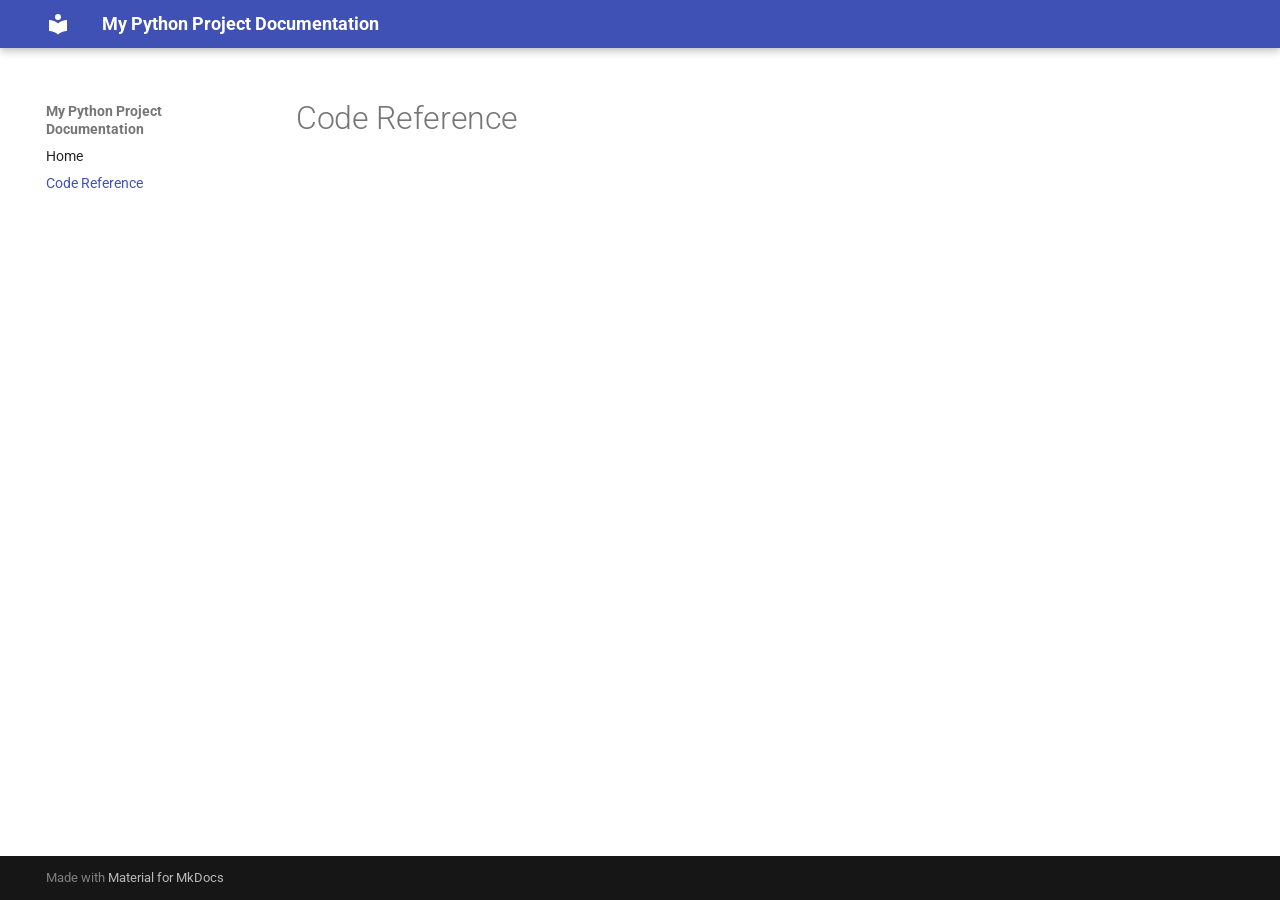
==== reference/index.html @ b7acbaea "Deployed 5f282c5 with MkDocs version: 1.6.1" ====
<!doctype html>
<html lang="en" class="no-js">
  <head>
    
      <meta charset="utf-8">
      <meta name="viewport" content="width=device-width,initial-scale=1">
      
      
      
      
        <link rel="prev" href="..">
      
      
      
        
      
      
      <link rel="icon" href="../assets/images/favicon.png">
      <meta name="generator" content="mkdocs-1.6.1, mkdocs-material-9.8.0">
    
    
      
        <title>Code Reference - My Python Project Documentation</title>
      
    
    
      <link rel="stylesheet" href="../assets/stylesheets/main.57a0d79d.min.css">
      
      


    
    
      
    
    
      
        
        
        <link rel="preconnect" href="https://fonts.gstatic.com" crossorigin>
        <link rel="stylesheet" href="https://fonts.googleapis.com/css?family=Roboto:300,300i,400,400i,700,700i%7CRoboto+Mono:400,400i,700,700i&display=fallback">
        <style>:root{--md-text-font:"Roboto";--md-code-font:"Roboto Mono"}</style>
      
    
    
      <link rel="stylesheet" href="../assets/_mkdocstrings.css">
    
    <script>__md_scope=new URL("..",location),__md_hash=e=>[...e].reduce(((e,_)=>(e<<5)-e+_.charCodeAt(0)),0),__md_get=(e,_=localStorage,t=__md_scope)=>JSON.parse(_.getItem(t.pathname+"."+e)),__md_set=(e,_,t=localStorage,a=__md_scope)=>{try{t.setItem(a.pathname+"."+e,JSON.stringify(_))}catch(e){}}</script>
    
      

    
    
  </head>
  
  
    <body dir="ltr">
  
    
    <input class="md-toggle" data-md-toggle="drawer" type="checkbox" id="__drawer" autocomplete="off">
    <input class="md-toggle" data-md-toggle="search" type="checkbox" id="__search" autocomplete="off">
    <label class="md-overlay" for="__drawer"></label>
    <div data-md-component="skip">
      
    </div>
    <div data-md-component="announce">
      
    </div>
    
    
      

  

<header class="md-header md-header--shadow" data-md-component="header">
  <nav class="md-header__inner md-grid" aria-label="Header">
    <a href=".." title="My Python Project Documentation" class="md-header__button md-logo" aria-label="My Python Project Documentation" data-md-component="logo">
      
  
  <svg xmlns="http://www.w3.org/2000/svg" viewBox="0 0 24 24"><path d="M12 8a3 3 0 0 0 3-3 3 3 0 0 0-3-3 3 3 0 0 0-3 3 3 3 0 0 0 3 3m0 3.54C9.64 9.35 6.5 8 3 8v11c3.5 0 6.64 1.35 9 3.54 2.36-2.19 5.5-3.54 9-3.54V8c-3.5 0-6.64 1.35-9 3.54"/></svg>

    </a>
    <label class="md-header__button md-icon" for="__drawer">
      
      <svg xmlns="http://www.w3.org/2000/svg" viewBox="0 0 24 24"><path d="M3 6h18v2H3zm0 5h18v2H3zm0 5h18v2H3z"/></svg>
    </label>
    <div class="md-header__title" data-md-component="header-title">
      <div class="md-header__ellipsis">
        <div class="md-header__topic">
          <span class="md-ellipsis">
            My Python Project Documentation
          </span>
        </div>
        <div class="md-header__topic" data-md-component="header-topic">
          <span class="md-ellipsis">
            
              Code Reference
            
          </span>
        </div>
      </div>
    </div>
    
    
      <script>var palette=__md_get("__palette");if(palette&&palette.color){if("(prefers-color-scheme)"===palette.color.media){var media=matchMedia("(prefers-color-scheme: light)"),input=document.querySelector(media.matches?"[data-md-color-media='(prefers-color-scheme: light)']":"[data-md-color-media='(prefers-color-scheme: dark)']");palette.color.media=input.getAttribute("data-md-color-media"),palette.color.scheme=input.getAttribute("data-md-color-scheme"),palette.color.primary=input.getAttribute("data-md-color-primary"),palette.color.accent=input.getAttribute("data-md-color-accent")}for(var[key,value]of Object.entries(palette.color))document.body.setAttribute("data-md-color-"+key,value)}</script>
    
    
    
    
  </nav>
  
</header>
    
    <div class="md-container" data-md-component="container">
      
      
        
          
        
      
      <main class="md-main" data-md-component="main">
        <div class="md-main__inner md-grid">
          
            
              
              <div class="md-sidebar md-sidebar--primary" data-md-component="sidebar" data-md-type="navigation" >
                <div class="md-sidebar__scrollwrap">
                  <div class="md-sidebar__inner">
                    



<nav class="md-nav md-nav--primary" aria-label="Navigation" data-md-level="0">
  <label class="md-nav__title" for="__drawer">
    <a href=".." title="My Python Project Documentation" class="md-nav__button md-logo" aria-label="My Python Project Documentation" data-md-component="logo">
      
  
  <svg xmlns="http://www.w3.org/2000/svg" viewBox="0 0 24 24"><path d="M12 8a3 3 0 0 0 3-3 3 3 0 0 0-3-3 3 3 0 0 0-3 3 3 3 0 0 0 3 3m0 3.54C9.64 9.35 6.5 8 3 8v11c3.5 0 6.64 1.35 9 3.54 2.36-2.19 5.5-3.54 9-3.54V8c-3.5 0-6.64 1.35-9 3.54"/></svg>

    </a>
    My Python Project Documentation
  </label>
  
  <ul class="md-nav__list" data-md-scrollfix>
    
      
      
  
  
  
  
    <li class="md-nav__item">
      <a href=".." class="md-nav__link">
        
  
  
  <span class="md-ellipsis">
    
  
    Home
  

    
  </span>
  
  

      </a>
    </li>
  

    
      
      
  
  
    
  
  
  
    <li class="md-nav__item md-nav__item--active">
      
      <input class="md-nav__toggle md-toggle" type="checkbox" id="__toc">
      
      
      
      <a href="./" class="md-nav__link md-nav__link--active">
        
  
  
  <span class="md-ellipsis">
    
  
    Code Reference
  

    
  </span>
  
  

      </a>
      
    </li>
  

    
  </ul>
</nav>
                  </div>
                </div>
              </div>
            
            
              
              <div class="md-sidebar md-sidebar--secondary" data-md-component="sidebar" data-md-type="toc" >
                <div class="md-sidebar__scrollwrap">
                  <div class="md-sidebar__inner">
                    

<nav class="md-nav md-nav--secondary" aria-label="Table of contents">
  
  
  
  
</nav>
                  </div>
                </div>
              </div>
            
          
          
            <div class="md-content" data-md-component="content">
              
              <article class="md-content__inner md-typeset">
                
                  



  <h1>Code Reference</h1>














                
              </article>
            </div>
          
          
<script>var target=document.getElementById(location.hash.slice(1));target&&target.name&&(target.checked=target.name.startsWith("__tabbed_"))</script>
        </div>
        
      </main>
      
        <footer class="md-footer">
  
  <div class="md-footer-meta md-typeset">
    <div class="md-footer-meta__inner md-grid">
      <div class="md-copyright">
  
  
    Made with
    <a href="https://squidfunk.github.io/mkdocs-material/" target="_blank" rel="noopener">
      Material for MkDocs
    </a>
  
</div>
      
    </div>
  </div>
</footer>
      
    </div>
    <div class="md-dialog" data-md-component="dialog">
      <div class="md-dialog__inner md-typeset"></div>
    </div>
    
    
    
      
      
      <script id="__config" type="application/json">{"annotate": null, "base": "..", "features": [], "search": "../assets/javascripts/workers/search.a7633da7.min.js", "tags": null, "translations": {"clipboard.copied": "Copied to clipboard", "clipboard.copy": "Copy to clipboard", "search.result.more.one": "1 more on this page", "search.result.more.other": "# more on this page", "search.result.none": "No matching documents", "search.result.one": "1 matching document", "search.result.other": "# matching documents", "search.result.placeholder": "Type to start searching", "search.result.term.missing": "Missing", "select.version": "Select version"}, "version": null}</script>
    
    
      <script src="../assets/javascripts/bundle.c21346df.min.js"></script>
      
    
  </body>
</html>
---- assets/stylesheets/main.57a0d79d.min.css ----
@charset "UTF-8";html{box-sizing:border-box;-webkit-text-size-adjust:none;-moz-text-size-adjust:none;text-size-adjust:none}*,:after,:before{box-sizing:inherit}@media(prefers-reduced-motion){*,:after,:before{transition:none!important}}body{margin:0;-webkit-font-smoothing:antialiased;-moz-osx-font-smoothing:grayscale;--md-text-font-family:var(--md-text-font, _),
    -apple-system, BlinkMacSystemFont, Helvetica, Arial, sans-serif;--md-code-font-family:var(--md-code-font, _),
    SFMono-Regular, Consolas, Menlo, monospace}.md-typeset code:not(.focus-visible),a,button,input,label{-webkit-tap-highlight-color:transparent}a{color:inherit;text-decoration:none}hr{box-sizing:initial;display:block;height:.05rem;padding:0;overflow:visible;border:0}small{font-size:80%}sub,sup{line-height:1em}img{border-style:none}table{border-spacing:0;border-collapse:initial}td,th{font-weight:400;vertical-align:top}button{padding:0;margin:0;font-family:inherit;font-size:inherit;background:#0000;border:0}input{border:0;outline:none}:root{--md-primary-fg-color:#4051b5;--md-primary-fg-color--light:#5d6cc0;--md-primary-fg-color--dark:#303fa1;--md-primary-bg-color:#fff;--md-primary-bg-color--light:#ffffffb3;--md-accent-fg-color:#526cfe;--md-accent-fg-color--transparent:#526cfe1a;--md-accent-bg-color:#fff;--md-accent-bg-color--light:#ffffffb3;--md-typeset-table-sort-icon:url("data:image/svg+xml;charset=utf-8,<svg xmlns='http://www.w3.org/2000/svg' viewBox='0 0 24 24'><path d='m18 21-4-4h3V7h-3l4-4 4 4h-3v10h3M2 19v-2h10v2M2 13v-2h7v2M2 7V5h4v2z'/></svg>");--md-typeset-table-sort-icon--asc:url("data:image/svg+xml;charset=utf-8,<svg xmlns='http://www.w3.org/2000/svg' viewBox='0 0 24 24'><path d='M19 17h3l-4 4-4-4h3V3h2M2 17h10v2H2M6 5v2H2V5m0 6h7v2H2z'/></svg>");--md-typeset-table-sort-icon--desc:url("data:image/svg+xml;charset=utf-8,<svg xmlns='http://www.w3.org/2000/svg' viewBox='0 0 24 24'><path d='M19 7h3l-4-4-4 4h3v14h2M2 17h10v2H2M6 5v2H2V5m0 6h7v2H2z'/></svg>")}[data-md-color-scheme=default]{color-scheme:light}[data-md-color-scheme=default] img[src$="#gh-dark-mode-only"],[data-md-color-scheme=default] img[src$="#only-dark"]{display:none}:root,[data-md-color-scheme=default]{--md-hue:225deg;--md-default-fg-color:#000000de;--md-default-fg-color--light:#0000008a;--md-default-fg-color--lighter:#00000052;--md-default-fg-color--lightest:#00000012;--md-default-bg-color:#fff;--md-default-bg-color--light:#ffffffb3;--md-default-bg-color--lighter:#ffffff4d;--md-default-bg-color--lightest:#ffffff1f;--md-code-fg-color:#36464e;--md-code-bg-color:#f5f5f5;--md-code-bg-color--light:#f5f5f5b3;--md-code-bg-color--lighter:#f5f5f54d;--md-code-hl-color:#4287ff;--md-code-hl-color--light:#4287ff1a;--md-code-hl-number-color:#d52a2a;--md-code-hl-special-color:#db1457;--md-code-hl-function-color:#a846b9;--md-code-hl-constant-color:#6e59d9;--md-code-hl-keyword-color:#3f6ec6;--md-code-hl-string-color:#1c7d4d;--md-code-hl-name-color:var(--md-code-fg-color);--md-code-hl-operator-color:var(--md-default-fg-color--light);--md-code-hl-punctuation-color:var(--md-default-fg-color--light);--md-code-hl-comment-color:var(--md-default-fg-color--light);--md-code-hl-generic-color:var(--md-default-fg-color--light);--md-code-hl-variable-color:var(--md-default-fg-color--light);--md-typeset-color:var(--md-default-fg-color);--md-typeset-a-color:var(--md-primary-fg-color);--md-typeset-del-color:#f5503d26;--md-typeset-ins-color:#0bd57026;--md-typeset-kbd-color:#fafafa;--md-typeset-kbd-accent-color:#fff;--md-typeset-kbd-border-color:#b8b8b8;--md-typeset-mark-color:#ffff0080;--md-typeset-table-color:#0000001f;--md-typeset-table-color--light:#00000009;--md-admonition-fg-color:var(--md-default-fg-color);--md-admonition-bg-color:var(--md-default-bg-color);--md-warning-fg-color:#000000de;--md-warning-bg-color:#ff9;--md-footer-fg-color:#fff;--md-footer-fg-color--light:#ffffffb3;--md-footer-fg-color--lighter:#ffffff73;--md-footer-bg-color:#000000de;--md-footer-bg-color--dark:#00000052;--md-shadow-z1:0 0.2rem 0.5rem #0000000d,
    0 0 0.05rem #0000001a;--md-shadow-z2:0 0.2rem 0.5rem #0000001a,
    0 0 0.05rem #00000040;--md-shadow-z3:0 0.2rem 0.5rem #0003,
    0 0 0.05rem #00000059}.md-icon svg{display:block;width:1.2rem;height:1.2rem;fill:currentcolor}aside,body,input{font-family:var(--md-text-font-family);font-feature-settings:"kern","liga";color:var(--md-typeset-color)}code,kbd,pre{font-family:var(--md-code-font-family);font-feature-settings:"kern"}.md-typeset{font-size:.8rem;line-height:1.6;overflow-wrap:break-word;-webkit-print-color-adjust:exact;color-adjust:exact}@media print{.md-typeset{font-size:.68rem}.md-typeset code,.md-typeset kbd,.md-typeset pre{white-space:pre-wrap}}.md-typeset blockquote,.md-typeset dl,.md-typeset figure,.md-typeset ol,.md-typeset pre,.md-typeset ul{margin-top:1em;margin-bottom:1em}.md-typeset h1{margin:0 0 1.25em;font-size:2em;line-height:1.3;color:var(--md-default-fg-color--light)}.md-typeset h1,.md-typeset h2{font-weight:300;letter-spacing:-.01em}.md-typeset h2{margin:1.6em 0 .64em;font-size:1.5625em;line-height:1.4}.md-typeset h3{margin:1.6em 0 .8em;font-size:1.25em;font-weight:400;line-height:1.5;letter-spacing:-.01em}.md-typeset h2+h3{margin-top:.8em}.md-typeset h4{margin:1em 0;font-weight:700;letter-spacing:-.01em}.md-typeset h5,.md-typeset h6{margin:1.25em 0;font-size:.8em;font-weight:700;color:var(--md-default-fg-color--light);letter-spacing:-.01em}.md-typeset h5{text-transform:uppercase}.md-typeset h5 code{text-transform:none}.md-typeset hr{display:flow-root;margin:1.5em 0;border-bottom:.05rem solid var(--md-default-fg-color--lightest)}.md-typeset a{color:var(--md-typeset-a-color);word-break:break-word}.md-typeset a,.md-typeset a:before{transition:color 125ms}.md-typeset a:focus,.md-typeset a:hover{color:var(--md-accent-fg-color)}.md-typeset a:focus code,.md-typeset a:hover code{color:var(--md-accent-fg-color);background-color:var(--md-accent-fg-color--transparent)}.md-typeset a code{color:var(--md-typeset-a-color)}.md-typeset a.focus-visible{outline-color:var(--md-accent-fg-color);outline-offset:.2rem}.md-typeset code,.md-typeset kbd,.md-typeset pre{font-variant-ligatures:none;color:var(--md-code-fg-color);direction:ltr;transition:background-color 125ms}.md-typeset code{padding:0 .2941176471em;font-size:.85em;word-break:break-word;background-color:var(--md-code-bg-color);border-radius:.1rem;-webkit-box-decoration-break:clone;box-decoration-break:clone;transition:color 125ms,background-color 125ms}.md-typeset code:not(.focus-visible){outline:none}.md-typeset pre{position:relative;display:flow-root;line-height:1.4}.md-typeset pre>code{display:block;padding:.7720588235em 1.1764705882em;margin:0;overflow:auto;word-break:normal;touch-action:auto;scrollbar-color:var(--md-default-fg-color--lighter) #0000;scrollbar-width:thin;outline-color:var(--md-accent-fg-color);box-shadow:none;-webkit-box-decoration-break:slice;box-decoration-break:slice}.md-typeset pre>code:hover{scrollbar-color:var(--md-accent-fg-color) #0000}.md-typeset pre>code::-webkit-scrollbar{width:.2rem;height:.2rem}.md-typeset pre>code::-webkit-scrollbar-thumb{background-color:var(--md-default-fg-color--lighter)}.md-typeset pre>code::-webkit-scrollbar-thumb:hover{background-color:var(--md-accent-fg-color)}.md-typeset kbd{display:inline-block;padding:0 .6666666667em;font-size:.75em;color:var(--md-default-fg-color);word-break:break-word;vertical-align:text-top;background-color:var(--md-typeset-kbd-color);border-radius:.1rem;box-shadow:0 .1rem 0 .05rem var(--md-typeset-kbd-border-color),0 .1rem 0 var(--md-typeset-kbd-border-color),0 -.1rem .2rem var(--md-typeset-kbd-accent-color) inset}.md-typeset mark{color:inherit;word-break:break-word;background-color:var(--md-typeset-mark-color);-webkit-box-decoration-break:clone;box-decoration-break:clone}.md-typeset abbr{text-decoration:none;cursor:help}.md-typeset [data-preview],.md-typeset abbr{border-bottom:.05rem dotted var(--md-default-fg-color--light)}.md-typeset small{opacity:.75}[dir=ltr] .md-typeset sub,[dir=ltr] .md-typeset sup{margin-left:.078125em}[dir=rtl] .md-typeset sub,[dir=rtl] .md-typeset sup{margin-right:.078125em}[dir=ltr] .md-typeset blockquote{padding-left:.6rem;border-left:.2rem solid var(--md-default-fg-color--lighter)}[dir=rtl] .md-typeset blockquote{padding-right:.6rem;border-right:.2rem solid var(--md-default-fg-color--lighter)}.md-typeset blockquote{margin-left:0;margin-right:0;color:var(--md-default-fg-color--light)}.md-typeset ul{list-style-type:disc}.md-typeset ul[type]{list-style-type:revert-layer}[dir=ltr] .md-typeset ol,[dir=ltr] .md-typeset ol li ol,[dir=ltr] .md-typeset ol li ul,[dir=ltr] .md-typeset ul,[dir=ltr] .md-typeset ul li ol,[dir=ltr] .md-typeset ul li ul{margin-left:.625em}[dir=rtl] .md-typeset ol,[dir=rtl] .md-typeset ol li ol,[dir=rtl] .md-typeset ol li ul,[dir=rtl] .md-typeset ul,[dir=rtl] .md-typeset ul li ol,[dir=rtl] .md-typeset ul li ul{margin-right:.625em}.md-typeset ol,.md-typeset ul{padding:0}.md-typeset ol:not([hidden]),.md-typeset ul:not([hidden]){display:flow-root}.md-typeset ol ol,.md-typeset ul ol{list-style-type:lower-alpha}.md-typeset ol ol ol,.md-typeset ul ol ol{list-style-type:lower-roman}.md-typeset ol ol ol ol,.md-typeset ul ol ol ol{list-style-type:upper-alpha}.md-typeset ol ol ol ol ol,.md-typeset ul ol ol ol ol{list-style-type:upper-roman}.md-typeset ol[type],.md-typeset ul[type]{list-style-type:revert-layer}[dir=ltr] .md-typeset ol li,[dir=ltr] .md-typeset ul li{margin-left:1.25em}[dir=rtl] .md-typeset ol li,[dir=rtl] .md-typeset ul li{margin-right:1.25em}.md-typeset ol li,.md-typeset ul li{margin-bottom:.5em}.md-typeset ol li blockquote,.md-typeset ol li p,.md-typeset ul li blockquote,.md-typeset ul li p{margin:.5em 0}.md-typeset ol li:last-child,.md-typeset ul li:last-child{margin-bottom:0}.md-typeset ol li ol,.md-typeset ol li ul,.md-typeset ul li ol,.md-typeset ul li ul{margin-top:.5em;margin-bottom:.5em}[dir=ltr] .md-typeset dd{margin-left:1.875em}[dir=rtl] .md-typeset dd{margin-right:1.875em}.md-typeset dd{margin-top:1em;margin-bottom:1.5em}.md-typeset img,.md-typeset svg,.md-typeset video{max-width:100%;height:auto}.md-typeset img[align=left]{margin:1em 1em 1em 0}.md-typeset img[align=right]{margin:1em 0 1em 1em}.md-typeset img[align]:only-child{margin-top:0}.md-typeset figure{display:flow-root;width:fit-content;max-width:100%;margin:1em auto;text-align:center}.md-typeset figure img{display:block;margin:0 auto}.md-typeset figcaption{max-width:24rem;margin:1em auto;font-style:italic}.md-typeset iframe{max-width:100%}.md-typeset table:not([class]){display:inline-block;max-width:100%;overflow:auto;font-size:.64rem;touch-action:auto;background-color:var(--md-default-bg-color);border:.05rem solid var(--md-typeset-table-color);border-radius:.1rem}@media print{.md-typeset table:not([class]){display:table}}.md-typeset table:not([class])+*{margin-top:1.5em}.md-typeset table:not([class]) td>:first-child,.md-typeset table:not([class]) th>:first-child{margin-top:0}.md-typeset table:not([class]) td>:last-child,.md-typeset table:not([class]) th>:last-child{margin-bottom:0}.md-typeset table:not([class]) td:not([align]),.md-typeset table:not([class]) th:not([align]){text-align:left}[dir=rtl] .md-typeset table:not([class]) td:not([align]),[dir=rtl] .md-typeset table:not([class]) th:not([align]){text-align:right}.md-typeset table:not([class]) th{min-width:5rem;padding:.9375em 1.25em;font-weight:700;vertical-align:top}.md-typeset table:not([class]) td{padding:.9375em 1.25em;vertical-align:top;border-top:.05rem solid var(--md-typeset-table-color)}.md-typeset table:not([class]) tbody tr{transition:background-color 125ms}.md-typeset table:not([class]) tbody tr:hover{background-color:var(--md-typeset-table-color--light);box-shadow:0 .05rem 0 var(--md-default-bg-color) inset}.md-typeset table:not([class]) a{word-break:normal}.md-typeset table th[role=columnheader]{cursor:pointer}[dir=ltr] .md-typeset table th[role=columnheader]:after{margin-left:.5em}[dir=rtl] .md-typeset table th[role=columnheader]:after{margin-right:.5em}.md-typeset table th[role=columnheader]:after{display:inline-block;width:1.2em;height:1.2em;vertical-align:text-bottom;content:"";-webkit-mask-image:var(--md-typeset-table-sort-icon);mask-image:var(--md-typeset-table-sort-icon);-webkit-mask-repeat:no-repeat;mask-repeat:no-repeat;-webkit-mask-size:contain;mask-size:contain;transition:background-color 125ms}.md-typeset table th[role=columnheader]:hover:after{background-color:var(--md-default-fg-color--lighter)}.md-typeset table th[role=columnheader][aria-sort=ascending]:after{background-color:var(--md-default-fg-color--light);-webkit-mask-image:var(--md-typeset-table-sort-icon--asc);mask-image:var(--md-typeset-table-sort-icon--asc)}.md-typeset table th[role=columnheader][aria-sort=descending]:after{background-color:var(--md-default-fg-color--light);-webkit-mask-image:var(--md-typeset-table-sort-icon--desc);mask-image:var(--md-typeset-table-sort-icon--desc)}.md-typeset__scrollwrap{margin:1em -.8rem;overflow-x:auto;touch-action:auto}.md-typeset__table{display:inline-block;padding:0 .8rem;margin-bottom:.5em}@media print{.md-typeset__table{display:block}}html .md-typeset__table table{display:table;width:100%;margin:0;overflow:hidden}@media screen and (max-width:44.984375em){.md-content__inner>pre{margin:1em -.8rem}.md-content__inner>pre code{border-radius:0}}.md-typeset .md-author{position:relative;display:block;flex-shrink:0;width:1.6rem;height:1.6rem;overflow:hidden;border-radius:100%;transition:color 125ms,transform 125ms}.md-typeset .md-author img{display:block}.md-typeset .md-author--more{font-size:.6rem;font-weight:700;line-height:1.6rem;color:var(--md-default-fg-color--lighter);text-align:center;background:var(--md-default-fg-color--lightest)}.md-typeset .md-author--long{width:2.4rem;height:2.4rem}.md-typeset a.md-author{transform:scale(1)}.md-typeset a.md-author img{filter:grayscale(100%) opacity(75%);border-radius:100%;transition:filter 125ms}.md-typeset a.md-author:focus,.md-typeset a.md-author:hover{z-index:1;transform:scale(1.1)}.md-typeset a.md-author:focus img,.md-typeset a.md-author:hover img{filter:grayscale(0)}.md-banner{overflow:auto;color:var(--md-footer-fg-color);background-color:var(--md-footer-bg-color)}@media print{.md-banner{display:none}}.md-banner--warning{color:var(--md-warning-fg-color);background-color:var(--md-warning-bg-color)}.md-banner__inner{padding:0 .8rem;margin:.6rem auto;font-size:.7rem}[dir=ltr] .md-banner__button{float:right}[dir=rtl] .md-banner__button{float:left}.md-banner__button{color:inherit;cursor:pointer;transition:opacity .25s}.no-js .md-banner__button{display:none}.md-banner__button:hover{opacity:.7}html{height:100%;overflow-x:hidden;font-size:125%}@media screen and (min-width:100em){html{font-size:137.5%}}@media screen and (min-width:125em){html{font-size:150%}}body{position:relative;display:flex;flex-direction:column;width:100%;min-height:100%;font-size:.5rem;background-color:var(--md-default-bg-color)}@media print{body{display:block}}@media screen and (max-width:59.984375em){body[data-md-scrolllock]{position:fixed}}.md-grid{max-width:61rem;margin-left:auto;margin-right:auto}.md-container{display:flex;flex-grow:1;flex-direction:column}@media print{.md-container{display:block}}.md-main{flex-grow:1}.md-main__inner{display:flex;height:100%;margin-top:1.5rem}.md-ellipsis{overflow:hidden;text-overflow:ellipsis}.md-toggle{display:none}.md-option{position:absolute;width:0;height:0;opacity:0}.md-option:checked+label:not([hidden]){display:block}.md-option.focus-visible+label{outline-style:auto;outline-color:var(--md-accent-fg-color)}.md-skip{position:fixed;z-index:-1;padding:.3rem .5rem;margin:.5rem;font-size:.64rem;color:var(--md-default-bg-color);background-color:var(--md-default-fg-color);border-radius:.1rem;outline-color:var(--md-accent-fg-color);opacity:0;transform:translateY(.4rem)}.md-skip:focus{z-index:10;opacity:1;transition:transform .25s cubic-bezier(.4,0,.2,1),opacity 175ms 75ms;transform:translateY(0)}@page{margin:25mm}:root{--md-clipboard-icon:url("data:image/svg+xml;charset=utf-8,<svg xmlns='http://www.w3.org/2000/svg' viewBox='0 0 24 24'><path d='M19 21H8V7h11m0-2H8a2 2 0 0 0-2 2v14a2 2 0 0 0 2 2h11a2 2 0 0 0 2-2V7a2 2 0 0 0-2-2m-3-4H4a2 2 0 0 0-2 2v14h2V3h12z'/></svg>");--md-code-select-icon:url("data:image/svg+xml;charset=utf-8,<svg xmlns='http://www.w3.org/2000/svg' viewBox='0 0 24 24'><path d='M19 19h-4v2h4c1.1 0 2-.9 2-2v-4h-2m0-12h-4v2h4v4h2V5c0-1.1-.9-2-2-2M5 5h4V3H5c-1.1 0-2 .9-2 2v4h2m0 6H3v4c0 1.1.9 2 2 2h4v-2H5zm2-4h2v2H7zm4 0h2v2h-2zm4 0h2v2h-2zM7 7h2v2H7zm4 0h2v2h-2zm4 0h2v2h-2zm-8 8h2v2H7zm4 0h2v2h-2zm4 0h2v2h-2z'/></svg>");--md-code-copy-icon:url("data:image/svg+xml;charset=utf-8,<svg xmlns='http://www.w3.org/2000/svg' viewBox='0 0 24 24'><path d='M19 21H8V7h11m0-2H8a2 2 0 0 0-2 2v14a2 2 0 0 0 2 2h11a2 2 0 0 0 2-2V7a2 2 0 0 0-2-2m-3-4H4a2 2 0 0 0-2 2v14h2V3h12z'/></svg>")}.md-clipboard{z-index:1;width:1.5em;height:1.5em;color:var(--md-default-fg-color--lightest);cursor:pointer;border-radius:.1rem;outline-color:var(--md-accent-fg-color);outline-offset:.1rem;transition:color .25s}@media print{.md-clipboard{display:none}}.md-clipboard:not(.focus-visible){outline:none;-webkit-tap-highlight-color:transparent}:hover>.md-clipboard{color:var(--md-default-fg-color--light)}.md-clipboard:focus,.md-clipboard:hover{color:var(--md-accent-fg-color)}.md-clipboard:after{display:block;width:1.125em;height:1.125em;margin:0 auto;content:"";background-color:currentcolor;-webkit-mask-image:var(--md-clipboard-icon);mask-image:var(--md-clipboard-icon);-webkit-mask-repeat:no-repeat;mask-repeat:no-repeat;-webkit-mask-position:center;mask-position:center;-webkit-mask-size:contain;mask-size:contain}.md-clipboard--inline{cursor:pointer}.md-clipboard--inline code{transition:color .25s,background-color .25s}.md-clipboard--inline:focus code,.md-clipboard--inline:hover code{color:var(--md-accent-fg-color);background-color:var(--md-accent-fg-color--transparent)}.md-typeset .md-code__content{display:grid}.md-code__nav{position:absolute;top:.25em;right:.25em;z-index:1;display:flex;gap:.2rem;padding:.2rem;background-color:var(--md-code-bg-color--lighter);border-radius:.1rem;transition:background-color .25s}:hover>.md-code__nav{background-color:var(--md-code-bg-color--light)}.md-code__button{display:block;width:1.5em;height:1.5em;color:var(--md-default-fg-color--lightest);cursor:pointer;outline-color:var(--md-accent-fg-color);outline-offset:.1rem;transition:color .25s}:hover>*>.md-code__button{color:var(--md-default-fg-color--light)}.md-code__button.focus-visible,.md-code__button:hover{color:var(--md-accent-fg-color)}.md-code__button--active{color:var(--md-default-fg-color)!important}.md-code__button:after{display:block;width:1.125em;height:1.125em;margin:0 auto;content:"";background-color:currentcolor;-webkit-mask-repeat:no-repeat;mask-repeat:no-repeat;-webkit-mask-position:center;mask-position:center;-webkit-mask-size:contain;mask-size:contain}.md-code__button[data-md-type=select]:after{-webkit-mask-image:var(--md-code-select-icon);mask-image:var(--md-code-select-icon)}.md-code__button[data-md-type=copy]:after{-webkit-mask-image:var(--md-code-copy-icon);mask-image:var(--md-code-copy-icon)}@keyframes consent{0%{opacity:0;transform:translateY(100%)}to{opacity:1;transform:translateY(0)}}@keyframes overlay{0%{opacity:0}to{opacity:1}}.md-consent__overlay{position:fixed;top:0;z-index:5;width:100%;height:100%;background-color:#0000008a;-webkit-backdrop-filter:blur(.1rem);backdrop-filter:blur(.1rem);opacity:1;animation:overlay .25s both}.md-consent__inner{position:fixed;bottom:0;z-index:5;width:100%;max-height:100%;padding:0;overflow:auto;background-color:var(--md-default-bg-color);border:0;border-radius:.1rem;box-shadow:0 0 .2rem #0000001a,0 .2rem .4rem #0003;animation:consent .5s cubic-bezier(.1,.7,.1,1) both}.md-consent__form{padding:.8rem}.md-consent__settings{display:none;margin:1em 0}input:checked+.md-consent__settings{display:block}.md-consent__controls{margin-bottom:.8rem}.md-typeset .md-consent__controls .md-button{display:inline}@media screen and (max-width:44.984375em){.md-typeset .md-consent__controls .md-button{display:block;width:100%;margin-top:.4rem;text-align:center}}.md-consent label{cursor:pointer}.md-content{flex-grow:1;min-width:0}.md-content__inner{padding-top:.6rem;margin:0 .8rem 1.2rem}@media screen and (min-width:76.25em){[dir=ltr] .md-sidebar--primary:not([hidden])~.md-content>.md-content__inner,[dir=rtl] .md-sidebar--secondary:not([hidden])~.md-content>.md-content__inner{margin-left:1.2rem}[dir=ltr] .md-sidebar--secondary:not([hidden])~.md-content>.md-content__inner,[dir=rtl] .md-sidebar--primary:not([hidden])~.md-content>.md-content__inner{margin-right:1.2rem}}.md-content__inner:before{display:block;height:.4rem;content:""}.md-content__inner>:last-child{margin-bottom:0}[dir=ltr] .md-content__button{float:right;margin-left:.4rem}[dir=rtl] .md-content__button{float:left;margin-right:.4rem}.md-content__button{padding:0;margin:.4rem 0}@media print{.md-content__button{display:none}}.md-typeset .md-content__button{color:var(--md-default-fg-color--lighter)}.md-content__button svg{display:inline;vertical-align:top}[dir=rtl] .md-content__button svg{transform:scaleX(-1)}[dir=ltr] .md-dialog{right:.8rem}[dir=rtl] .md-dialog{left:.8rem}.md-dialog{position:fixed;bottom:.8rem;z-index:4;min-width:11.1rem;padding:.4rem .6rem;pointer-events:none;background-color:var(--md-default-fg-color);border-radius:.1rem;box-shadow:var(--md-shadow-z3);opacity:0;transition:transform 0s .4s,opacity .4s;transform:translateY(100%)}@media print{.md-dialog{display:none}}.md-dialog--active{pointer-events:auto;opacity:1;transition:transform .4s cubic-bezier(.075,.85,.175,1),opacity .4s;transform:translateY(0)}.md-dialog__inner{font-size:.7rem;color:var(--md-default-bg-color)}.md-feedback{margin:2em 0 1em;text-align:center}.md-feedback fieldset{padding:0;margin:0;border:none}.md-feedback__title{margin:1em auto;font-weight:700}.md-feedback__inner{position:relative}.md-feedback__list{position:relative;display:flex;flex-wrap:wrap;place-content:baseline center}.md-feedback__list:hover .md-icon:not(:disabled){color:var(--md-default-fg-color--lighter)}:disabled .md-feedback__list{min-height:1.8rem}.md-feedback__icon{flex-shrink:0;margin:0 .1rem;color:var(--md-default-fg-color--light);cursor:pointer;transition:color 125ms}.md-feedback__icon:not(:disabled).md-icon:hover{color:var(--md-accent-fg-color)}.md-feedback__icon:disabled{color:var(--md-default-fg-color--lightest);pointer-events:none}.md-feedback__note{position:relative;opacity:0;transition:transform .4s cubic-bezier(.1,.7,.1,1),opacity .15s;transform:translateY(.4rem)}.md-feedback__note>*{max-width:16rem;margin:0 auto}:disabled .md-feedback__note{opacity:1;transform:translateY(0)}@media print{.md-feedback,.md-footer{display:none}}.md-footer{color:var(--md-footer-fg-color);background-color:var(--md-footer-bg-color)}.md-footer__inner{justify-content:space-between;padding:.2rem;overflow:auto}.md-footer__inner:not([hidden]){display:flex}.md-footer__link{display:flex;flex-grow:.01;align-items:end;max-width:100%;margin-top:1rem;margin-bottom:.4rem;overflow:hidden;outline-color:var(--md-accent-fg-color);transition:opacity .25s}.md-footer__link:focus,.md-footer__link:hover{opacity:.7}[dir=rtl] .md-footer__link svg{transform:scaleX(-1)}@media screen and (max-width:44.984375em){.md-footer__link--prev{flex-shrink:0}.md-footer__link--prev .md-footer__title{display:none}}[dir=ltr] .md-footer__link--next{margin-left:auto}.md-footer__link--next{text-align:right}[dir=rtl] .md-footer__link--next{margin-right:auto;text-align:left}.md-footer__title{flex-grow:1;max-width:calc(100% - 2.4rem);padding:0 1rem;margin-bottom:.7rem;font-size:.9rem;white-space:nowrap}.md-footer__button{padding:.4rem;margin:.2rem}.md-footer__direction{font-size:.64rem;opacity:.7}.md-footer-meta{background-color:var(--md-footer-bg-color--dark)}.md-footer-meta__inner{display:flex;flex-wrap:wrap;justify-content:space-between;padding:.2rem}html .md-footer-meta.md-typeset a{color:var(--md-footer-fg-color--light)}html .md-footer-meta.md-typeset a:focus,html .md-footer-meta.md-typeset a:hover{color:var(--md-footer-fg-color)}.md-copyright{width:100%;padding:.4rem 0;margin:auto .6rem;font-size:.64rem;color:var(--md-footer-fg-color--lighter)}.md-copyright__highlight{color:var(--md-footer-fg-color--light)}.md-social{display:inline-flex;gap:.2rem;padding:.2rem 0 .6rem;margin:0 .4rem}@media screen and (min-width:45em){.md-copyright{width:auto}.md-social{padding:.6rem 0}}.md-social__link{display:inline-block;width:1.6rem;height:1.6rem;text-align:center}.md-social__link:before{line-height:1.9}.md-social__link svg{max-height:.8rem;vertical-align:-25%;fill:currentcolor}.md-typeset .md-button{display:inline-block;padding:.625em 2em;font-weight:700;color:var(--md-primary-fg-color);cursor:pointer;border:.1rem solid;border-radius:.1rem;transition:color 125ms,background-color 125ms,border-color 125ms}.md-typeset .md-button--primary{color:var(--md-primary-bg-color);background-color:var(--md-primary-fg-color);border-color:var(--md-primary-fg-color)}.md-typeset .md-button:focus,.md-typeset .md-button:hover{color:var(--md-accent-bg-color);background-color:var(--md-accent-fg-color);border-color:var(--md-accent-fg-color)}[dir=ltr] .md-typeset .md-input,[dir=rtl] .md-typeset .md-input{border-top-left-radius:.1rem}[dir=ltr] .md-typeset .md-input,[dir=rtl] .md-typeset .md-input{border-top-right-radius:.1rem}.md-typeset .md-input{height:1.8rem;padding:0 .6rem;font-size:.8rem;border-bottom:.1rem solid var(--md-default-fg-color--lighter);box-shadow:var(--md-shadow-z1);transition:border .25s,box-shadow .25s}.md-typeset .md-input:focus,.md-typeset .md-input:hover{border-bottom-color:var(--md-accent-fg-color);box-shadow:var(--md-shadow-z2)}.md-typeset .md-input--stretch{width:100%}.md-header{position:sticky;left:0;right:0;top:0;z-index:4;display:block;color:var(--md-primary-bg-color);background-color:var(--md-primary-fg-color);box-shadow:0 0 .2rem #0000,0 .2rem .4rem #0000}@media print{.md-header{display:none}}.md-header[hidden]{transition:transform .25s cubic-bezier(.8,0,.6,1),box-shadow .25s;transform:translateY(-100%)}.md-header--shadow{box-shadow:0 0 .2rem #0000001a,0 .2rem .4rem #0003;transition:transform .25s cubic-bezier(.1,.7,.1,1),box-shadow .25s}.md-header__inner{display:flex;align-items:center;padding:0 .2rem}.md-header__button{position:relative;z-index:1;padding:.4rem;margin:.2rem;color:currentcolor;vertical-align:middle;cursor:pointer;outline-color:var(--md-accent-fg-color);transition:opacity .25s}.md-header__button:hover{opacity:.7}.md-header__button:not([hidden]){display:inline-block}.md-header__button:not(.focus-visible){outline:none;-webkit-tap-highlight-color:transparent}.md-header__button.md-logo{padding:.4rem;margin:.2rem}@media screen and (max-width:76.234375em){.md-header__button.md-logo{display:none}}.md-header__button.md-logo img,.md-header__button.md-logo svg{display:block;width:auto;height:1.2rem;fill:currentcolor}@media screen and (min-width:60em){.md-header__button[for=__search]{display:none}}.no-js .md-header__button[for=__search]{display:none}[dir=rtl] .md-header__button[for=__search] svg{transform:scaleX(-1)}@media screen and (min-width:76.25em){.md-header__button[for=__drawer]{display:none}}.md-header__topic{position:absolute;display:flex;max-width:100%;white-space:nowrap;transition:transform .4s cubic-bezier(.1,.7,.1,1),opacity .15s}.md-header__topic+.md-header__topic{z-index:-1;pointer-events:none;opacity:0;transition:transform .4s cubic-bezier(1,.7,.1,.1),opacity .15s;transform:translateX(1.25rem)}[dir=rtl] .md-header__topic+.md-header__topic{transform:translateX(-1.25rem)}.md-draft,.md-header__topic:first-child,.md-nav__title{font-weight:700}[dir=ltr] .md-header__title{margin-left:1rem;margin-right:.4rem}[dir=rtl] .md-header__title{margin-right:1rem;margin-left:.4rem}.md-header__title{flex-grow:1;height:2.4rem;font-size:.9rem;line-height:2.4rem}.md-header__title--active .md-header__topic{z-index:-1;pointer-events:none;opacity:0;transition:transform .4s cubic-bezier(1,.7,.1,.1),opacity .15s;transform:translateX(-1.25rem)}[dir=rtl] .md-header__title--active .md-header__topic{transform:translateX(1.25rem)}.md-header__title--active .md-header__topic+.md-header__topic{z-index:0;pointer-events:auto;opacity:1;transition:transform .4s cubic-bezier(.1,.7,.1,1),opacity .15s;transform:translateX(0)}.md-header__title>.md-header__ellipsis{position:relative;width:100%;height:100%}.md-header__option{display:flex;flex-shrink:0;max-width:100%;white-space:nowrap;transition:max-width 0s .25s,opacity .25s .25s}[data-md-toggle=search]:checked~.md-header .md-header__option{max-width:0;opacity:0;transition:max-width,opacity}.md-header__option>input{bottom:0}.md-header__source{display:none}@media screen and (min-width:60em){[dir=ltr] .md-header__source{margin-left:1rem}[dir=rtl] .md-header__source{margin-right:1rem}.md-header__source{display:block;width:11.7rem;max-width:11.7rem}}@media screen and (min-width:76.25em){[dir=ltr] .md-header__source{margin-left:1.4rem}[dir=rtl] .md-header__source{margin-right:1.4rem}}.md-meta{font-size:.7rem;line-height:1.3;color:var(--md-default-fg-color--light)}.md-meta__list{display:inline-flex;flex-wrap:wrap;padding:0;margin:0;list-style:none}.md-meta__item:not(:last-child):after{margin-left:.2rem;margin-right:.2rem;content:"·"}.md-meta__link{color:var(--md-typeset-a-color)}.md-meta__link:focus,.md-meta__link:hover{color:var(--md-accent-fg-color)}.md-draft{display:inline-block;padding-left:.5714285714em;padding-right:.5714285714em;color:#fff;background-color:#ff1744;border-radius:.125em}:root{--md-nav-icon--prev:url("data:image/svg+xml;charset=utf-8,<svg xmlns='http://www.w3.org/2000/svg' viewBox='0 0 24 24'><path d='M20 11v2H8l5.5 5.5-1.42 1.42L4.16 12l7.92-7.92L13.5 5.5 8 11z'/></svg>");--md-nav-icon--next:url("data:image/svg+xml;charset=utf-8,<svg xmlns='http://www.w3.org/2000/svg' viewBox='0 0 24 24'><path d='M8.59 16.58 13.17 12 8.59 7.41 10 6l6 6-6 6z'/></svg>");--md-toc-icon:url("data:image/svg+xml;charset=utf-8,<svg xmlns='http://www.w3.org/2000/svg' viewBox='0 0 24 24'><path d='M3 9h14V7H3zm0 4h14v-2H3zm0 4h14v-2H3zm16 0h2v-2h-2zm0-10v2h2V7zm0 6h2v-2h-2z'/></svg>");--md-path-icon:url("data:image/svg+xml;charset=utf-8,<svg xmlns='http://www.w3.org/2000/svg' viewBox='0 0 24 24'><path d='M8.59 16.58 13.17 12 8.59 7.41 10 6l6 6-6 6z'/></svg>");--md-post-pin-icon:url("data:image/svg+xml;charset=utf-8,<svg xmlns='http://www.w3.org/2000/svg' viewBox='0 0 24 24'><path d='M16 12V4h1V2H7v2h1v8l-2 2v2h5.2v6h1.6v-6H18v-2z'/></svg>");--md-progress-value:0;--md-progress-delay:400ms;--md-search-result-icon:url("data:image/svg+xml;charset=utf-8,<svg xmlns='http://www.w3.org/2000/svg' viewBox='0 0 24 24'><path d='M14 2H6a2 2 0 0 0-2 2v16a2 2 0 0 0 2 2h7c-.41-.25-.8-.56-1.14-.9-.33-.33-.61-.7-.86-1.1H6V4h7v5h5v1.18c.71.16 1.39.43 2 .82V8zm6.31 16.9c1.33-2.11.69-4.9-1.4-6.22-2.11-1.33-4.91-.68-6.22 1.4-1.34 2.11-.69 4.89 1.4 6.22 1.46.93 3.32.93 4.79.02L22 23.39 23.39 22zm-3.81.1a2.5 2.5 0 0 1-2.5-2.5 2.5 2.5 0 0 1 2.5-2.5 2.5 2.5 0 0 1 2.5 2.5 2.5 2.5 0 0 1-2.5 2.5'/></svg>")}.md-nav,.md-nav__link .md-typeset{font-size:.7rem;line-height:1.3}.md-nav__title{display:block;padding:0 .6rem;overflow:hidden;color:var(--md-default-fg-color--light);text-overflow:ellipsis}.md-nav__title .md-nav__button{display:none}.md-nav__title .md-nav__button img{width:auto;height:100%}.md-nav__title .md-nav__button.md-logo img,.md-nav__title .md-nav__button.md-logo svg{display:block;width:auto;max-width:100%;height:2.4rem;object-fit:contain;fill:currentcolor}.md-nav__list{padding:0;margin:0;list-style:none}.md-nav__link{display:flex;gap:.4rem;align-items:flex-start;margin-top:.625em;scroll-snap-align:start;transition:color 125ms}.md-nav__link--passed,.md-nav__link--passed code{color:var(--md-default-fg-color--light)}.md-nav__item .md-nav__link--active,.md-nav__item .md-nav__link--active code{color:var(--md-typeset-a-color)}.md-nav__link .md-ellipsis{position:relative}.md-nav__link .md-ellipsis code{word-break:normal}[dir=ltr] .md-nav__link .md-icon:last-child{margin-left:auto}[dir=rtl] .md-nav__link .md-icon:last-child{margin-right:auto}.md-nav__link svg{position:relative;flex-shrink:0;height:1.3em;fill:currentcolor}.md-nav__link[for]:focus,.md-nav__link[for]:hover,.md-nav__link[href]:focus,.md-nav__link[href]:hover{color:var(--md-accent-fg-color);cursor:pointer}.md-nav__link[for]:focus code,.md-nav__link[for]:hover code,.md-nav__link[href]:focus code,.md-nav__link[href]:hover code{color:var(--md-accent-fg-color);background-color:var(--md-accent-fg-color--transparent)}.md-nav__link.focus-visible,.md-pagination__link.focus-visible{outline-color:var(--md-accent-fg-color);outline-offset:.2rem}.md-nav--primary .md-nav__link[for=__toc]{display:none}.md-nav--primary .md-nav__link[for=__toc] .md-icon:after{display:block;width:100%;height:100%;background-color:currentcolor;-webkit-mask-image:var(--md-toc-icon);mask-image:var(--md-toc-icon)}.md-nav--primary .md-nav__link[for=__toc]~.md-nav,.md-nav__source{display:none}.md-nav__container>.md-nav__link{margin-top:0}.md-nav__container>.md-nav__link:first-child{flex-grow:1;min-width:0}.md-nav__icon{flex-shrink:0}@media screen and (max-width:76.234375em){.md-nav--primary,.md-nav--primary .md-nav{position:absolute;left:0;right:0;top:0;z-index:1;display:flex;flex-direction:column;height:100%;background-color:var(--md-default-bg-color)}.md-nav--primary .md-nav__item,.md-nav--primary .md-nav__title{font-size:.8rem;line-height:1.5}.md-nav--primary .md-nav__title{position:relative;height:5.6rem;padding:3rem .8rem .2rem;line-height:2.4rem;color:var(--md-default-fg-color--light);white-space:nowrap;cursor:pointer;background-color:var(--md-default-fg-color--lightest)}[dir=ltr] .md-nav--primary .md-nav__title .md-nav__icon{left:.4rem}[dir=rtl] .md-nav--primary .md-nav__title .md-nav__icon{right:.4rem}.md-nav--primary .md-nav__title .md-nav__icon{position:absolute;top:.4rem;display:block;width:1.2rem;height:1.2rem;margin:.2rem}.md-nav--primary .md-nav__title .md-nav__icon:after{display:block;width:100%;height:100%;content:"";background-color:currentcolor;-webkit-mask-image:var(--md-nav-icon--prev);mask-image:var(--md-nav-icon--prev);-webkit-mask-repeat:no-repeat;mask-repeat:no-repeat;-webkit-mask-position:center;mask-position:center;-webkit-mask-size:contain;mask-size:contain}.md-nav--primary .md-nav__title~.md-nav__list{overflow-y:auto;touch-action:pan-y;scroll-snap-type:y mandatory;background-color:var(--md-default-bg-color);box-shadow:0 .05rem 0 var(--md-default-fg-color--lightest) inset}.md-nav--primary .md-nav__title~.md-nav__list>:first-child{border-top:0}.md-nav--primary .md-nav__title[for=__drawer]{font-weight:700;color:var(--md-primary-bg-color);background-color:var(--md-primary-fg-color)}.md-nav--primary .md-nav__title .md-logo{position:absolute;left:.2rem;right:.2rem;top:.2rem;display:block;padding:.4rem;margin:.2rem}.md-nav--primary .md-nav__list{flex:1}.md-nav--primary .md-nav__item{border-top:.05rem solid var(--md-default-fg-color--lightest)}.md-nav--primary .md-nav__item--active>.md-nav__link{color:var(--md-typeset-a-color)}.md-nav--primary .md-nav__item--active>.md-nav__link:focus,.md-nav--primary .md-nav__item--active>.md-nav__link:hover{color:var(--md-accent-fg-color)}.md-nav--primary .md-nav__link{padding:.6rem .8rem;margin-top:0}.md-nav--primary .md-nav__link svg{margin-top:.1em}.md-nav--primary .md-nav__link>.md-nav__link{padding:0}[dir=ltr] .md-nav--primary .md-nav__link .md-nav__icon{margin-right:-.2rem}[dir=rtl] .md-nav--primary .md-nav__link .md-nav__icon{margin-left:-.2rem}.md-nav--primary .md-nav__link .md-nav__icon{width:1.2rem;height:1.2rem;font-size:1.2rem}.md-nav--primary .md-nav__link .md-nav__icon:after{display:block;width:100%;height:100%;content:"";background-color:currentcolor;-webkit-mask-image:var(--md-nav-icon--next);mask-image:var(--md-nav-icon--next);-webkit-mask-repeat:no-repeat;mask-repeat:no-repeat;-webkit-mask-position:center;mask-position:center;-webkit-mask-size:contain;mask-size:contain}[dir=rtl] .md-nav--primary .md-nav__icon:after{transform:scale(-1)}.md-nav--primary .md-nav--secondary .md-nav{position:static;background-color:initial}[dir=ltr] .md-nav--primary .md-nav--secondary .md-nav .md-nav__link{padding-left:1.4rem}[dir=rtl] .md-nav--primary .md-nav--secondary .md-nav .md-nav__link{padding-right:1.4rem}[dir=ltr] .md-nav--primary .md-nav--secondary .md-nav .md-nav .md-nav__link{padding-left:2rem}[dir=rtl] .md-nav--primary .md-nav--secondary .md-nav .md-nav .md-nav__link{padding-right:2rem}[dir=ltr] .md-nav--primary .md-nav--secondary .md-nav .md-nav .md-nav .md-nav__link{padding-left:2.6rem}[dir=rtl] .md-nav--primary .md-nav--secondary .md-nav .md-nav .md-nav .md-nav__link{padding-right:2.6rem}[dir=ltr] .md-nav--primary .md-nav--secondary .md-nav .md-nav .md-nav .md-nav .md-nav__link{padding-left:3.2rem}[dir=rtl] .md-nav--primary .md-nav--secondary .md-nav .md-nav .md-nav .md-nav .md-nav__link{padding-right:3.2rem}.md-nav--secondary{background-color:initial}.md-nav__toggle~.md-nav{display:flex;opacity:0;transition:transform .25s cubic-bezier(.8,0,.6,1),opacity 125ms 50ms;transform:translateX(100%)}[dir=rtl] .md-nav__toggle~.md-nav{transform:translateX(-100%)}.md-nav__toggle:checked~.md-nav{opacity:1;transition:transform .25s cubic-bezier(.4,0,.2,1),opacity 125ms 125ms;transform:translateX(0)}.md-nav__toggle:checked~.md-nav>.md-nav__list{backface-visibility:hidden}}@media screen and (max-width:59.984375em){.md-nav--primary .md-nav__link[for=__toc]{display:flex}.md-nav--primary .md-nav__link[for=__toc] .md-icon:after{content:""}.md-nav--primary .md-nav__link[for=__toc]+.md-nav__link{display:none}.md-nav--primary .md-nav__link[for=__toc]~.md-nav{display:flex}.md-nav__source{display:block;padding:0 .2rem;color:var(--md-primary-bg-color);background-color:var(--md-primary-fg-color--dark)}}@media screen and (min-width:60em) and (max-width:76.234375em){.md-nav--integrated .md-nav__link[for=__toc]{display:flex}.md-nav--integrated .md-nav__link[for=__toc] .md-icon:after{content:""}.md-nav--integrated .md-nav__link[for=__toc]+.md-nav__link{display:none}.md-nav--integrated .md-nav__link[for=__toc]~.md-nav{display:flex}}@media screen and (min-width:60em){.md-nav{margin-bottom:-.4rem}.md-nav--secondary .md-nav__title{position:sticky;top:0;z-index:1;background:var(--md-default-bg-color);box-shadow:0 0 .4rem .4rem var(--md-default-bg-color)}.md-nav--secondary .md-nav__title[for=__toc]{scroll-snap-align:start}.md-nav--secondary .md-nav__title .md-nav__icon{display:none}[dir=ltr] .md-nav--secondary .md-nav__list{padding-left:.6rem}[dir=rtl] .md-nav--secondary .md-nav__list{padding-right:.6rem}.md-nav--secondary .md-nav__list{padding-bottom:.4rem}[dir=ltr] .md-nav--secondary .md-nav__item>.md-nav__link{margin-right:.4rem}[dir=rtl] .md-nav--secondary .md-nav__item>.md-nav__link{margin-left:.4rem}}@media screen and (min-width:76.25em){.md-nav{margin-bottom:-.4rem;transition:max-height .25s cubic-bezier(.86,0,.07,1)}.md-nav--primary .md-nav__title{position:sticky;top:0;z-index:1;background:var(--md-default-bg-color);box-shadow:0 0 .4rem .4rem var(--md-default-bg-color)}.md-nav--primary .md-nav__title[for=__drawer]{scroll-snap-align:start}.md-nav--primary .md-nav__title .md-nav__icon{display:none}[dir=ltr] .md-nav--primary .md-nav__list{padding-left:.6rem}[dir=rtl] .md-nav--primary .md-nav__list{padding-right:.6rem}.md-nav--primary .md-nav__list{padding-bottom:.4rem}[dir=ltr] .md-nav--primary .md-nav__item>.md-nav__link{margin-right:.4rem}[dir=rtl] .md-nav--primary .md-nav__item>.md-nav__link{margin-left:.4rem}.md-nav__toggle~.md-nav{display:grid;grid-template-rows:minmax(.4rem,0fr);visibility:collapse;opacity:0;transition:grid-template-rows .25s cubic-bezier(.86,0,.07,1),opacity .25s,visibility 0s .25s}.md-nav__toggle~.md-nav>.md-nav__list{overflow:hidden}.md-nav__toggle.md-toggle--indeterminate~.md-nav,.md-nav__toggle:checked~.md-nav{grid-template-rows:minmax(.4rem,1fr);visibility:visible;opacity:1;transition:grid-template-rows .25s cubic-bezier(.86,0,.07,1),opacity .15s .1s,visibility}.md-nav__toggle.md-toggle--indeterminate~.md-nav{transition:none}.md-nav__item--nested>.md-nav>.md-nav__title{display:none}.md-nav__item--section{display:block;margin:1.25em 0}.md-nav__item--section:last-child{margin-bottom:0}.md-nav__item--section>.md-nav__link{font-weight:700}.md-nav--lifted>.md-nav__list>.md-nav__item>[for],.md-nav__item--section>.md-nav__link[for]{color:var(--md-default-fg-color--light)}.md-nav--lifted>.md-nav__list>.md-nav__item--active>.md-nav__link:not(.md-nav__container),.md-nav__item--section>.md-nav__link:not(.md-nav__container){pointer-events:none}.md-nav__item--section>.md-nav__link .md-icon,.md-nav__item--section>.md-nav__link>[for]{display:none}[dir=ltr] .md-nav__item--section>.md-nav{margin-left:-.6rem}[dir=rtl] .md-nav__item--section>.md-nav{margin-right:-.6rem}.md-nav__item--section>.md-nav{display:block;visibility:visible;opacity:1}.md-nav__item--section>.md-nav>.md-nav__list>.md-nav__item{padding:0}.md-nav__icon{width:.9rem;height:.9rem;border-radius:100%;transition:background-color .25s}.md-nav__icon:hover{background-color:var(--md-accent-fg-color--transparent)}.md-nav__icon:after{display:inline-block;width:100%;height:100%;vertical-align:-.1rem;content:"";background-color:currentcolor;border-radius:100%;-webkit-mask-image:var(--md-nav-icon--next);mask-image:var(--md-nav-icon--next);-webkit-mask-repeat:no-repeat;mask-repeat:no-repeat;-webkit-mask-position:center;mask-position:center;-webkit-mask-size:contain;mask-size:contain;transition:transform .25s}[dir=rtl] .md-nav__icon:after{transform:rotate(180deg)}.md-nav__item--nested .md-nav__toggle:checked~.md-nav__link .md-nav__icon:after,.md-nav__item--nested .md-toggle--indeterminate~.md-nav__link .md-nav__icon:after{transform:rotate(90deg)}.md-nav--lifted>.md-nav__list>.md-nav__item,.md-nav--lifted>.md-nav__title{display:none}.md-nav--lifted>.md-nav__list>.md-nav__item--active{display:block}.md-nav--lifted>.md-nav__list>.md-nav__item--active>.md-nav__link{position:sticky;top:0;z-index:1;margin-top:0;background:var(--md-default-bg-color);box-shadow:0 0 .4rem .4rem var(--md-default-bg-color)}.md-nav--lifted>.md-nav__list>.md-nav__item--active.md-nav__item--section{margin:0}[dir=ltr] .md-nav--lifted>.md-nav__list>.md-nav__item>.md-nav:not(.md-nav--secondary){margin-left:-.6rem}[dir=rtl] .md-nav--lifted>.md-nav__list>.md-nav__item>.md-nav:not(.md-nav--secondary){margin-right:-.6rem}.md-nav--lifted .md-nav[data-md-level="1"]{grid-template-rows:minmax(.4rem,1fr);visibility:visible;opacity:1}[dir=ltr] .md-nav--integrated>.md-nav__list>.md-nav__item--active .md-nav--secondary{border-left:.05rem solid var(--md-primary-fg-color)}[dir=rtl] .md-nav--integrated>.md-nav__list>.md-nav__item--active .md-nav--secondary{border-right:.05rem solid var(--md-primary-fg-color)}.md-nav--integrated>.md-nav__list>.md-nav__item--active .md-nav--secondary{display:block;margin-bottom:1.25em;visibility:visible;opacity:1}.md-nav--integrated>.md-nav__list>.md-nav__item--active .md-nav--secondary>.md-nav__list{padding-bottom:0;overflow:visible}.md-nav--integrated>.md-nav__list>.md-nav__item--active .md-nav--secondary>.md-nav__title{display:none}}.md-pagination{gap:.4rem;font-size:.8rem;font-weight:700}.md-pagination,.md-pagination>*{display:flex;align-items:center;justify-content:center}.md-pagination>*{min-width:1.8rem;height:1.8rem;text-align:center;border-radius:.2rem}.md-pagination__current{color:var(--md-default-fg-color--light);background-color:var(--md-default-fg-color--lightest)}.md-pagination__link{transition:color 125ms,background-color 125ms}.md-pagination__link:focus,.md-pagination__link:hover{color:var(--md-accent-fg-color);background-color:var(--md-accent-fg-color--transparent)}.md-pagination__link:focus svg,.md-pagination__link:hover svg{color:var(--md-accent-fg-color)}.md-pagination__link svg{display:block;width:1.2rem;max-height:100%;color:var(--md-default-fg-color--lighter);fill:currentcolor}.md-path{padding-top:1.2rem;margin:0 .8rem;overflow:auto;font-size:.7rem}.md-path:not([hidden]){display:block}@media screen and (min-width:76.25em){.md-path{margin:0 1.2rem}}.md-path__list{display:flex;gap:.2rem;align-items:center;padding:0;margin:0;list-style:none}.md-path__item:not(:first-child){display:inline-flex;gap:.2rem;white-space:nowrap}.md-path__item:not(:first-child):before{display:inline;width:.8rem;height:.8rem;content:"";background-color:var(--md-default-fg-color--lighter);-webkit-mask-image:var(--md-path-icon);mask-image:var(--md-path-icon)}.md-path__link{display:flex;align-items:center;color:var(--md-default-fg-color--light)}.md-path__link:focus,.md-path__link:hover,.md-post .md-post__meta a:focus,.md-post .md-post__meta a:hover{color:var(--md-accent-fg-color)}.md-post__back{padding-bottom:1.2rem;margin-bottom:1.2rem;border-bottom:.05rem solid var(--md-default-fg-color--lightest)}@media screen and (max-width:76.234375em){.md-post__back{display:none}}[dir=rtl] .md-post__back svg{transform:scaleX(-1)}.md-post__authors{display:flex;flex-direction:column;gap:.6rem;margin:0 .6rem 1.2rem}.md-post .md-post__meta a{transition:color 125ms}.md-post__title{font-weight:700;color:var(--md-default-fg-color--light)}.md-post--excerpt{margin-bottom:3.2rem}.md-post--excerpt .md-post__header{display:flex;gap:.6rem;align-items:center;min-height:1.6rem}.md-post--excerpt .md-post__authors{display:inline-flex;flex-direction:row;gap:.2rem;align-items:center;min-height:2.4rem;margin:0}[dir=ltr] .md-post--excerpt .md-post__meta .md-meta__list{margin-right:.4rem}[dir=rtl] .md-post--excerpt .md-post__meta .md-meta__list{margin-left:.4rem}.md-post--excerpt .md-post__content>:first-child{--md-scroll-margin:6rem;margin-top:0}.md-post>.md-nav--secondary{margin:1em 0}.md-pin{padding:.2rem;margin-top:-.05rem;background:var(--md-default-fg-color--lightest);border-radius:1rem}.md-pin:after{display:block;width:.6rem;height:.6rem;margin:0 auto;content:"";background-color:currentcolor;-webkit-mask-image:var(--md-post-pin-icon);mask-image:var(--md-post-pin-icon);-webkit-mask-repeat:no-repeat;mask-repeat:no-repeat;-webkit-mask-position:center;mask-position:center;-webkit-mask-size:contain;mask-size:contain}.md-profile{display:flex;gap:.6rem;align-items:center;width:100%;font-size:.7rem;line-height:1.4}.md-profile__description{flex-grow:1}.md-content--post{display:flex}.md-content--post>.md-content__inner{flex-grow:1;min-width:0}@media screen and (min-width:76.25em){[dir=ltr] .md-content--post>.md-content__inner{margin-left:1.2rem}[dir=rtl] .md-content--post>.md-content__inner{margin-right:1.2rem}}@media screen and (max-width:76.234375em){.md-content--post{flex-flow:column-reverse}.md-sidebar.md-sidebar--post{position:static;width:100%;padding:0}.md-sidebar.md-sidebar--post .md-sidebar__scrollwrap{overflow:visible}.md-sidebar.md-sidebar--post .md-sidebar__inner{padding:0}.md-sidebar.md-sidebar--post .md-post__meta{margin-left:.6rem;margin-right:.6rem}.md-sidebar.md-sidebar--post .md-nav__item{display:inline;border:none}.md-sidebar.md-sidebar--post .md-nav__list{display:inline-flex;flex-wrap:wrap;gap:.6rem;padding-top:.6rem;padding-bottom:.6rem}.md-sidebar.md-sidebar--post .md-nav__link{padding:0}.md-sidebar.md-sidebar--post .md-nav{position:static;height:auto;margin-bottom:0}}.md-progress{position:fixed;top:0;z-index:4;width:100%;height:.075rem;background:var(--md-primary-bg-color);opacity:min(clamp(0,var(--md-progress-value),1),clamp(0,100 - var(--md-progress-value),1));transition:transform .5s cubic-bezier(.19,1,.22,1),opacity .25s var(--md-progress-delay);transform:scaleX(calc(var(--md-progress-value) * 1%));transform-origin:left}.md-search{position:relative}.no-js .md-search{display:none}.md-search__overlay{z-index:1;opacity:0}@media screen and (max-width:59.984375em){[dir=ltr] .md-search__overlay{left:-2.2rem}[dir=rtl] .md-search__overlay{right:-2.2rem}.md-search__overlay{position:absolute;top:-1rem;width:2rem;height:2rem;overflow:hidden;pointer-events:none;background-color:var(--md-default-bg-color);border-radius:1rem;transition:transform .3s .1s,opacity .2s .2s;transform-origin:center}[data-md-toggle=search]:checked~.md-header .md-search__overlay{opacity:1;transition:transform .4s,opacity .1s}}@media screen and (min-width:60em){.md-search{padding:.2rem 0}[dir=ltr] .md-search__overlay{left:0}[dir=rtl] .md-search__overlay{right:0}.md-search__overlay{position:fixed;top:0;width:0;height:0;cursor:pointer;background-color:#0000008a;transition:width 0s .25s,height 0s .25s,opacity .25s}[data-md-toggle=search]:checked~.md-header .md-search__overlay{width:100%;height:200vh;opacity:1;transition:width,height,opacity .25s}}@media screen and (max-width:29.984375em){[data-md-toggle=search]:checked~.md-header .md-search__overlay{transform:scale(45)}}@media screen and (min-width:30em) and (max-width:44.984375em){[data-md-toggle=search]:checked~.md-header .md-search__overlay{transform:scale(60)}}@media screen and (min-width:45em) and (max-width:59.984375em){[data-md-toggle=search]:checked~.md-header .md-search__overlay{transform:scale(75)}}.md-search__inner,.md-search__scrollwrap,.md-sidebar__scrollwrap{backface-visibility:hidden}@media screen and (max-width:59.984375em){[dir=ltr] .md-search__inner{left:0}.md-search__inner{position:fixed;top:0;z-index:2;width:0;height:0;overflow:hidden;opacity:0;transition:width 0s .3s,height 0s .3s,transform .15s cubic-bezier(.4,0,.2,1) .15s,opacity .15s .15s;transform:translateX(5%)}[dir=rtl] .md-search__inner{right:0;transform:translateX(-5%)}[data-md-toggle=search]:checked~.md-header .md-search__inner{width:100%;height:100%;opacity:1;transition:width,height,transform .15s cubic-bezier(.1,.7,.1,1) .15s,opacity .15s .15s;transform:translateX(0)}}@media screen and (min-width:60em){[dir=ltr] .md-search__inner{float:right}[dir=rtl] .md-search__inner{float:left}.md-search__inner{position:relative;width:11.7rem;padding:.1rem 0;transition:width .25s cubic-bezier(.1,.7,.1,1)}}@media screen and (min-width:60em) and (max-width:76.234375em){[data-md-toggle=search]:checked~.md-header .md-search__inner{width:23.4rem}}@media screen and (min-width:76.25em){[data-md-toggle=search]:checked~.md-header .md-search__inner{width:34.4rem}}.md-search__form{position:relative;z-index:2;height:2.4rem;background-color:var(--md-default-bg-color);box-shadow:0 0 .6rem #0000;transition:color .25s,background-color .25s}@media screen and (min-width:60em){.md-search__form{height:1.8rem;background-color:#00000042;border-radius:.1rem}.md-search__form:hover{background-color:#ffffff1f}}[data-md-toggle=search]:checked~.md-header .md-search__form{color:var(--md-default-fg-color);background-color:var(--md-default-bg-color);border-radius:.1rem .1rem 0 0;box-shadow:0 0 .6rem #00000012}[dir=ltr] .md-search__input{padding-left:3.6rem;padding-right:2.2rem}[dir=rtl] .md-search__input{padding-right:3.6rem;padding-left:2.2rem}.md-search__input{position:relative;z-index:2;width:100%;height:100%;font-size:.9rem;text-overflow:ellipsis;background:#0000}.md-search__input::placeholder{transition:color .25s}.md-search__input::placeholder,.md-search__input~.md-search__icon{color:var(--md-default-fg-color--light)}.md-search__input::-ms-clear{display:none}@media screen and (max-width:59.984375em){.md-search__input{width:100%;height:2.4rem;font-size:.9rem}}.md-search__icon{display:inline-block;width:1.2rem;height:1.2rem;cursor:pointer;transition:color .25s,opacity .25s}.md-search__icon:hover{opacity:.7}[dir=ltr] .md-search__icon[for=__search]{left:.5rem}[dir=rtl] .md-search__icon[for=__search]{right:.5rem}.md-search__icon[for=__search]{position:absolute;top:.3rem;z-index:2}[dir=rtl] .md-search__icon[for=__search] svg{transform:scaleX(-1)}@media screen and (max-width:59.984375em){[dir=ltr] .md-search__icon[for=__search]{left:.8rem}[dir=rtl] .md-search__icon[for=__search]{right:.8rem}.md-search__icon[for=__search]{top:.6rem}.md-search__icon[for=__search] svg:first-child{display:none}}@media screen and (min-width:60em){[dir=ltr] .md-search__input{padding-left:2.2rem}[dir=rtl] .md-search__input{padding-right:2.2rem}.md-search__input{font-size:.8rem;color:inherit}.md-search__input::placeholder{color:var(--md-primary-bg-color--light)}.md-search__input+.md-search__icon{color:var(--md-primary-bg-color)}[data-md-toggle=search]:checked~.md-header .md-search__input{text-overflow:clip}[data-md-toggle=search]:checked~.md-header .md-search__input+.md-search__icon{color:var(--md-default-fg-color--light)}[data-md-toggle=search]:checked~.md-header .md-search__input::placeholder{color:#0000}.md-search__icon[for=__search]{pointer-events:none}.md-search__icon[for=__search] svg:last-child{display:none}}[dir=ltr] .md-search__options{right:.5rem}[dir=rtl] .md-search__options{left:.5rem}.md-search__options{position:absolute;top:.3rem;z-index:2;pointer-events:none}@media screen and (max-width:59.984375em){[dir=ltr] .md-search__options{right:.8rem}[dir=rtl] .md-search__options{left:.8rem}.md-search__options{top:.6rem}}[dir=ltr] .md-search__options>.md-icon{margin-left:.2rem}[dir=rtl] .md-search__options>.md-icon{margin-right:.2rem}.md-search__options>.md-icon{color:var(--md-default-fg-color--light);opacity:0;transition:transform .15s cubic-bezier(.1,.7,.1,1),opacity .15s;transform:scale(.75)}.md-search__options>.md-icon:not(.focus-visible){outline:none;-webkit-tap-highlight-color:transparent}[data-md-toggle=search]:checked~.md-header .md-search__input:valid~.md-search__options>.md-icon{pointer-events:auto;opacity:1;transform:scale(1)}[data-md-toggle=search]:checked~.md-header .md-search__input:valid~.md-search__options>.md-icon:hover{opacity:.7}[dir=ltr] .md-search__suggest{padding-left:3.6rem;padding-right:2.2rem}[dir=rtl] .md-search__suggest{padding-right:3.6rem;padding-left:2.2rem}.md-search__suggest{position:absolute;top:0;display:flex;align-items:center;width:100%;height:100%;font-size:.9rem;color:var(--md-default-fg-color--lighter);white-space:pre;opacity:0;transition:opacity 50ms}[data-md-toggle=search]:checked~.md-header .md-search__suggest{opacity:1;transition:opacity .3s .1s}[dir=ltr] .md-search__output,[dir=rtl] .md-search__output{border-bottom-left-radius:.1rem}[dir=ltr] .md-search__output,[dir=rtl] .md-search__output{border-bottom-right-radius:.1rem}.md-search__output{position:absolute;z-index:1;width:100%;overflow:hidden}@media screen and (max-width:59.984375em){.md-search__output{top:2.4rem;bottom:0}}.md-search__scrollwrap{height:100%;overflow-y:auto;touch-action:pan-y;background-color:var(--md-default-bg-color)}@media(max-resolution:1dppx){.md-search__scrollwrap{transform:translateZ(0)}}@media screen and (min-width:60em) and (max-width:76.234375em){.md-search__scrollwrap{width:23.4rem}}@media screen and (min-width:76.25em){.md-search__scrollwrap{width:34.4rem}}@media screen and (min-width:60em){[dir=ltr] .md-search__suggest{padding-left:2.2rem}[dir=rtl] .md-search__suggest{padding-right:2.2rem}.md-search__suggest{font-size:.8rem}.md-search__output{top:1.9rem;opacity:0;transition:opacity .4s}[data-md-toggle=search]:checked~.md-header .md-search__output{box-shadow:var(--md-shadow-z3);opacity:1}.md-search__scrollwrap{max-height:0;scrollbar-color:var(--md-default-fg-color--lighter) #0000;scrollbar-width:thin}[data-md-toggle=search]:checked~.md-header .md-search__scrollwrap{max-height:75vh}.md-search__scrollwrap:hover{scrollbar-color:var(--md-accent-fg-color) #0000}.md-search__scrollwrap::-webkit-scrollbar{width:.2rem;height:.2rem}.md-search__scrollwrap::-webkit-scrollbar-thumb{background-color:var(--md-default-fg-color--lighter)}.md-search__scrollwrap::-webkit-scrollbar-thumb:hover{background-color:var(--md-accent-fg-color)}}.md-search-result{color:var(--md-default-fg-color);word-break:break-word}.md-search-result__meta{padding:0 .8rem;font-size:.64rem;line-height:1.8rem;color:var(--md-default-fg-color--light);scroll-snap-align:start;background-color:var(--md-default-fg-color--lightest)}@media screen and (min-width:60em){[dir=ltr] .md-search-result__meta{padding-left:2.2rem}[dir=rtl] .md-search-result__meta{padding-right:2.2rem}}.md-search-result__list{padding:0;margin:0;list-style:none;-webkit-user-select:none;user-select:none}.md-search-result__item{box-shadow:0 -.05rem var(--md-default-fg-color--lightest)}.md-search-result__item:first-child{box-shadow:none}.md-search-result__link{display:block;scroll-snap-align:start;outline:none;transition:background-color .25s}.md-search-result__link:focus,.md-search-result__link:hover{background-color:var(--md-accent-fg-color--transparent)}.md-search-result__link:last-child p:last-child{margin-bottom:.6rem}.md-search-result__more>summary{position:sticky;top:0;z-index:1;display:block;cursor:pointer;scroll-snap-align:start;outline:none}.md-search-result__more>summary::marker{display:none}.md-search-result__more>summary::-webkit-details-marker{display:none}.md-search-result__more>summary>div{padding:.75em .8rem;font-size:.64rem;color:var(--md-typeset-a-color);transition:color .25s,background-color .25s}@media screen and (min-width:60em){[dir=ltr] .md-search-result__more>summary>div{padding-left:2.2rem}[dir=rtl] .md-search-result__more>summary>div{padding-right:2.2rem}}.md-search-result__more>summary:focus>div,.md-search-result__more>summary:hover>div{color:var(--md-accent-fg-color);background-color:var(--md-accent-fg-color--transparent)}.md-search-result__more[open]>summary{background-color:var(--md-default-bg-color)}.md-search-result__article{position:relative;padding:0 .8rem;overflow:hidden}@media screen and (min-width:60em){[dir=ltr] .md-search-result__article{padding-left:2.2rem}[dir=rtl] .md-search-result__article{padding-right:2.2rem}}[dir=ltr] .md-search-result__icon{left:0}[dir=rtl] .md-search-result__icon{right:0}.md-search-result__icon{position:absolute;width:1.2rem;height:1.2rem;margin:.5rem;color:var(--md-default-fg-color--light)}@media screen and (max-width:59.984375em){.md-search-result__icon{display:none}}.md-search-result__icon:after{display:inline-block;width:100%;height:100%;content:"";background-color:currentcolor;-webkit-mask-image:var(--md-search-result-icon);mask-image:var(--md-search-result-icon);-webkit-mask-repeat:no-repeat;mask-repeat:no-repeat;-webkit-mask-position:center;mask-position:center;-webkit-mask-size:contain;mask-size:contain}[dir=rtl] .md-search-result__icon:after{transform:scaleX(-1)}.md-search-result .md-typeset{font-size:.64rem;line-height:1.6;color:var(--md-default-fg-color--light)}.md-search-result .md-typeset h1{margin:.55rem 0;font-size:.8rem;font-weight:400;line-height:1.4;color:var(--md-default-fg-color)}.md-search-result .md-typeset h1 mark,.md-search-result .md-typeset h2 mark{text-decoration:none}.md-search-result .md-typeset h2{font-weight:700;line-height:1.6}.md-search-result .md-typeset h2,.md-search-result__terms{margin:.5em 0;font-size:.64rem;color:var(--md-default-fg-color)}.md-search-result__terms{display:block;font-style:italic}.md-search-result mark{color:var(--md-accent-fg-color);text-decoration:underline;background-color:initial}.md-select{position:relative;z-index:1}.md-select__inner{position:absolute;top:calc(100% - .2rem);left:50%;max-height:0;margin-top:.2rem;color:var(--md-default-fg-color);background-color:var(--md-default-bg-color);border-radius:.1rem;box-shadow:var(--md-shadow-z2);opacity:0;transition:transform .25s 375ms,opacity .25s .25s,max-height 0s .5s;transform:translate3d(-50%,.3rem,0)}.md-select:focus-within .md-select__inner,.md-select:hover .md-select__inner{max-height:10rem;opacity:1;transition:transform .25s cubic-bezier(.1,.7,.1,1),opacity .25s,max-height;transform:translate3d(-50%,0,0)}.md-select__inner:after{position:absolute;top:0;left:50%;width:0;height:0;margin-top:-.2rem;margin-left:-.2rem;content:"";border:.2rem solid #0000;border-top:0;border-bottom-color:var(--md-default-bg-color)}.md-select__list{max-height:inherit;padding:0;margin:0;overflow:auto;font-size:.8rem;list-style-type:none;border-radius:.1rem}.md-select__item{line-height:1.8rem}[dir=ltr] .md-select__link{padding-left:.6rem;padding-right:1.2rem}[dir=rtl] .md-select__link{padding-right:.6rem;padding-left:1.2rem}.md-select__link{display:block;width:100%;cursor:pointer;scroll-snap-align:start;outline:none;transition:background-color .25s,color .25s}.md-select__link:focus,.md-select__link:hover{color:var(--md-accent-fg-color)}.md-select__link:focus{background-color:var(--md-default-fg-color--lightest)}.md-sidebar{position:sticky;top:2.4rem;flex-shrink:0;align-self:flex-start;width:12.1rem;padding:1.2rem 0}@media print{.md-sidebar{display:none}}@media screen and (max-width:76.234375em){[dir=ltr] .md-sidebar--primary{left:-12.1rem}[dir=rtl] .md-sidebar--primary{right:-12.1rem}.md-sidebar--primary{position:fixed;top:0;z-index:5;display:block;width:12.1rem;height:100%;background-color:var(--md-default-bg-color);transition:transform .25s cubic-bezier(.4,0,.2,1),box-shadow .25s;transform:translateX(0)}[data-md-toggle=drawer]:checked~.md-container .md-sidebar--primary{box-shadow:var(--md-shadow-z3);transform:translateX(12.1rem)}[dir=rtl] [data-md-toggle=drawer]:checked~.md-container .md-sidebar--primary{transform:translateX(-12.1rem)}.md-sidebar--primary .md-sidebar__scrollwrap{position:absolute;top:0;right:0;bottom:0;left:0;margin:0;overflow:hidden;scroll-snap-type:none}}@media screen and (min-width:76.25em){.md-sidebar{height:0}.no-js .md-sidebar{height:auto}.md-header--lifted~.md-container .md-sidebar{top:4.8rem}}.md-sidebar--secondary{display:none;order:2}@media screen and (min-width:60em){.md-sidebar--secondary{height:0}.no-js .md-sidebar--secondary{height:auto}.md-sidebar--secondary:not([hidden]){display:block}.md-sidebar--secondary .md-sidebar__scrollwrap{touch-action:pan-y}.md-sidebar__scrollwrap{scrollbar-gutter:stable;scrollbar-width:thin}}.md-sidebar__scrollwrap{margin:0 .2rem;overflow-y:auto;scrollbar-color:var(--md-default-fg-color--lighter) #0000}.md-sidebar__scrollwrap::-webkit-scrollbar{width:.2rem;height:.2rem}.md-sidebar__scrollwrap:focus-within,.md-sidebar__scrollwrap:hover{scrollbar-color:var(--md-accent-fg-color) #0000}.md-sidebar__scrollwrap:focus-within::-webkit-scrollbar-thumb,.md-sidebar__scrollwrap:hover::-webkit-scrollbar-thumb{background-color:var(--md-default-fg-color--lighter)}.md-sidebar__scrollwrap:focus-within::-webkit-scrollbar-thumb:hover,.md-sidebar__scrollwrap:hover::-webkit-scrollbar-thumb:hover{background-color:var(--md-accent-fg-color)}@supports selector(::-webkit-scrollbar){.md-sidebar__scrollwrap{scrollbar-gutter:auto}[dir=ltr] .md-sidebar__inner{padding-right:calc(100% - 11.5rem)}[dir=rtl] .md-sidebar__inner{padding-left:calc(100% - 11.5rem)}}@media screen and (max-width:76.234375em){.md-overlay{position:fixed;top:0;z-index:5;width:0;height:0;background-color:#0000008a;opacity:0;transition:width 0s .25s,height 0s .25s,opacity .25s}[data-md-toggle=drawer]:checked~.md-overlay{width:100%;height:100%;opacity:1;transition:width,height,opacity .25s}}@keyframes facts{0%{height:0}to{height:.65rem}}@keyframes fact{0%{opacity:0;transform:translateY(100%)}50%{opacity:0}to{opacity:1;transform:translateY(0)}}:root{--md-source-forks-icon:url("data:image/svg+xml;charset=utf-8,<svg xmlns='http://www.w3.org/2000/svg' viewBox='0 0 16 16'><path d='M5 5.372v.878c0 .414.336.75.75.75h4.5a.75.75 0 0 0 .75-.75v-.878a2.25 2.25 0 1 1 1.5 0v.878a2.25 2.25 0 0 1-2.25 2.25h-1.5v2.128a2.251 2.251 0 1 1-1.5 0V8.5h-1.5A2.25 2.25 0 0 1 3.5 6.25v-.878a2.25 2.25 0 1 1 1.5 0M5 3.25a.75.75 0 1 0-1.5 0 .75.75 0 0 0 1.5 0m6.75.75a.75.75 0 1 0 0-1.5.75.75 0 0 0 0 1.5m-3 8.75a.75.75 0 1 0-1.5 0 .75.75 0 0 0 1.5 0'/></svg>");--md-source-repositories-icon:url("data:image/svg+xml;charset=utf-8,<svg xmlns='http://www.w3.org/2000/svg' viewBox='0 0 16 16'><path d='M2 2.5A2.5 2.5 0 0 1 4.5 0h8.75a.75.75 0 0 1 .75.75v12.5a.75.75 0 0 1-.75.75h-2.5a.75.75 0 0 1 0-1.5h1.75v-2h-8a1 1 0 0 0-.714 1.7.75.75 0 1 1-1.072 1.05A2.5 2.5 0 0 1 2 11.5Zm10.5-1h-8a1 1 0 0 0-1 1v6.708A2.5 2.5 0 0 1 4.5 9h8ZM5 12.25a.25.25 0 0 1 .25-.25h3.5a.25.25 0 0 1 .25.25v3.25a.25.25 0 0 1-.4.2l-1.45-1.087a.25.25 0 0 0-.3 0L5.4 15.7a.25.25 0 0 1-.4-.2Z'/></svg>");--md-source-stars-icon:url("data:image/svg+xml;charset=utf-8,<svg xmlns='http://www.w3.org/2000/svg' viewBox='0 0 16 16'><path d='M8 .25a.75.75 0 0 1 .673.418l1.882 3.815 4.21.612a.75.75 0 0 1 .416 1.279l-3.046 2.97.719 4.192a.751.751 0 0 1-1.088.791L8 12.347l-3.766 1.98a.75.75 0 0 1-1.088-.79l.72-4.194L.818 6.374a.75.75 0 0 1 .416-1.28l4.21-.611L7.327.668A.75.75 0 0 1 8 .25m0 2.445L6.615 5.5a.75.75 0 0 1-.564.41l-3.097.45 2.24 2.184a.75.75 0 0 1 .216.664l-.528 3.084 2.769-1.456a.75.75 0 0 1 .698 0l2.77 1.456-.53-3.084a.75.75 0 0 1 .216-.664l2.24-2.183-3.096-.45a.75.75 0 0 1-.564-.41z'/></svg>");--md-source-version-icon:url("data:image/svg+xml;charset=utf-8,<svg xmlns='http://www.w3.org/2000/svg' viewBox='0 0 16 16'><path d='M1 7.775V2.75C1 1.784 1.784 1 2.75 1h5.025c.464 0 .91.184 1.238.513l6.25 6.25a1.75 1.75 0 0 1 0 2.474l-5.026 5.026a1.75 1.75 0 0 1-2.474 0l-6.25-6.25A1.75 1.75 0 0 1 1 7.775m1.5 0c0 .066.026.13.073.177l6.25 6.25a.25.25 0 0 0 .354 0l5.025-5.025a.25.25 0 0 0 0-.354l-6.25-6.25a.25.25 0 0 0-.177-.073H2.75a.25.25 0 0 0-.25.25ZM6 5a1 1 0 1 1 0 2 1 1 0 0 1 0-2'/></svg>");--md-status:url("data:image/svg+xml;charset=utf-8,<svg xmlns='http://www.w3.org/2000/svg' viewBox='0 0 24 24'><path d='M11 9h2V7h-2m1 13c-4.41 0-8-3.59-8-8s3.59-8 8-8 8 3.59 8 8-3.59 8-8 8m0-18A10 10 0 0 0 2 12a10 10 0 0 0 10 10 10 10 0 0 0 10-10A10 10 0 0 0 12 2m-1 15h2v-6h-2z'/></svg>");--md-status--new:url("data:image/svg+xml;charset=utf-8,<svg xmlns='http://www.w3.org/2000/svg' viewBox='0 0 24 24'><path d='m23 12-2.44-2.78.34-3.68-3.61-.82-1.89-3.18L12 3 8.6 1.54 6.71 4.72l-3.61.81.34 3.68L1 12l2.44 2.78-.34 3.69 3.61.82 1.89 3.18L12 21l3.4 1.46 1.89-3.18 3.61-.82-.34-3.68zm-10 5h-2v-2h2zm0-4h-2V7h2z'/></svg>");--md-status--deprecated:url("data:image/svg+xml;charset=utf-8,<svg xmlns='http://www.w3.org/2000/svg' viewBox='0 0 24 24'><path d='M9 3v1H4v2h1v13a2 2 0 0 0 2 2h10a2 2 0 0 0 2-2V6h1V4h-5V3zm0 5h2v9H9zm4 0h2v9h-2z'/></svg>");--md-status--encrypted:url("data:image/svg+xml;charset=utf-8,<svg xmlns='http://www.w3.org/2000/svg' viewBox='0 0 24 24'><path d='M12 1 3 5v6c0 5.55 3.84 10.74 9 12 5.16-1.26 9-6.45 9-12V5zm0 6c1.4 0 2.8 1.1 2.8 2.5V11c.6 0 1.2.6 1.2 1.3v3.5c0 .6-.6 1.2-1.3 1.2H9.2c-.6 0-1.2-.6-1.2-1.3v-3.5c0-.6.6-1.2 1.2-1.2V9.5C9.2 8.1 10.6 7 12 7m0 1.2c-.8 0-1.5.5-1.5 1.3V11h3V9.5c0-.8-.7-1.3-1.5-1.3'/></svg>");--md-tag-icon:url("data:image/svg+xml;charset=utf-8,<svg xmlns='http://www.w3.org/2000/svg' viewBox='0 0 24 24'><path d='m5.41 21 .71-4h-4l.35-2h4l1.06-6h-4l.35-2h4l.71-4h2l-.71 4h6l.71-4h2l-.71 4h4l-.35 2h-4l-1.06 6h4l-.35 2h-4l-.71 4h-2l.71-4h-6l-.71 4zM9.53 9l-1.06 6h6l1.06-6z'/></svg>")}.md-source{display:block;font-size:.65rem;line-height:1.2;white-space:nowrap;outline-color:var(--md-accent-fg-color);backface-visibility:hidden;transition:opacity .25s}.md-source:hover{opacity:.7}.md-source__icon{display:inline-block;width:2rem;height:2.4rem;vertical-align:middle}[dir=ltr] .md-source__icon svg{margin-left:.6rem}[dir=rtl] .md-source__icon svg{margin-right:.6rem}.md-source__icon svg{margin-top:.6rem}[dir=ltr] .md-source__icon+.md-source__repository{padding-left:2rem;margin-left:-2rem}[dir=rtl] .md-source__icon+.md-source__repository{padding-right:2rem;margin-right:-2rem}[dir=ltr] .md-source__repository{margin-left:.6rem}[dir=rtl] .md-source__repository{margin-right:.6rem}.md-source__repository{display:inline-block;max-width:calc(100% - 1.2rem);overflow:hidden;text-overflow:ellipsis;vertical-align:middle}.md-source__facts{display:flex;gap:.4rem;width:100%;padding:0;margin:.1rem 0 0;overflow:hidden;font-size:.55rem;list-style-type:none;opacity:.75}.md-source__repository--active .md-source__facts{animation:facts .25s ease-in}.md-source__fact{overflow:hidden;text-overflow:ellipsis}.md-source__repository--active .md-source__fact{animation:fact .4s ease-out}[dir=ltr] .md-source__fact:before{margin-right:.1rem}[dir=rtl] .md-source__fact:before{margin-left:.1rem}.md-source__fact:before{display:inline-block;width:.6rem;height:.6rem;vertical-align:text-top;content:"";background-color:currentcolor;-webkit-mask-repeat:no-repeat;mask-repeat:no-repeat;-webkit-mask-position:center;mask-position:center;-webkit-mask-size:contain;mask-size:contain}.md-source__fact:nth-child(1n+2){flex-shrink:0}.md-source__fact--version:before{-webkit-mask-image:var(--md-source-version-icon);mask-image:var(--md-source-version-icon)}.md-source__fact--stars:before{-webkit-mask-image:var(--md-source-stars-icon);mask-image:var(--md-source-stars-icon)}.md-source__fact--forks:before{-webkit-mask-image:var(--md-source-forks-icon);mask-image:var(--md-source-forks-icon)}.md-source__fact--repositories:before{-webkit-mask-image:var(--md-source-repositories-icon);mask-image:var(--md-source-repositories-icon)}.md-source-file{margin:1em 0}[dir=ltr] .md-source-file__fact{margin-right:.6rem}[dir=rtl] .md-source-file__fact{margin-left:.6rem}.md-source-file__fact{display:inline-flex;gap:.3rem;align-items:center;font-size:.68rem;color:var(--md-default-fg-color--light)}.md-source-file__fact .md-icon{flex-shrink:0;margin-bottom:.05rem}[dir=ltr] .md-source-file__fact .md-author{float:left}[dir=rtl] .md-source-file__fact .md-author{float:right}.md-source-file__fact .md-author,[dir=rtl] .md-tabs__list{margin-right:.2rem}.md-source-file__fact svg{width:.9rem}.md-status:after{display:inline-block;width:1.125em;height:1.125em;vertical-align:text-bottom;content:"";background-color:var(--md-default-fg-color--light);-webkit-mask-image:var(--md-status);mask-image:var(--md-status);-webkit-mask-repeat:no-repeat;mask-repeat:no-repeat;-webkit-mask-position:center;mask-position:center;-webkit-mask-size:contain;mask-size:contain}.md-status:hover:after{background-color:currentcolor}.md-status--new:after{-webkit-mask-image:var(--md-status--new);mask-image:var(--md-status--new)}.md-status--deprecated:after{-webkit-mask-image:var(--md-status--deprecated);mask-image:var(--md-status--deprecated)}.md-status--encrypted:after{-webkit-mask-image:var(--md-status--encrypted);mask-image:var(--md-status--encrypted)}.md-tabs{z-index:3;display:block;width:100%;overflow:auto;line-height:1.3;color:var(--md-primary-bg-color);background-color:var(--md-primary-fg-color)}@media print{.md-tabs{display:none}}@media screen and (max-width:76.234375em){.md-tabs{display:none}}.md-tabs[hidden]{pointer-events:none}[dir=ltr] .md-tabs__list{margin-left:.2rem}.md-tabs__list{display:flex;padding:0;margin:0;overflow:auto;white-space:nowrap;list-style:none;contain:content;scrollbar-width:none}.md-tabs__list::-webkit-scrollbar{display:none}.md-tabs__item{height:2.4rem;padding-left:.6rem;padding-right:.6rem}.md-tabs__item--active .md-tabs__link{color:inherit;opacity:1}.md-tabs__link{display:flex;margin-top:.8rem;font-size:.7rem;outline-color:var(--md-accent-fg-color);outline-offset:.2rem;backface-visibility:hidden;opacity:.7;transition:transform .4s cubic-bezier(.1,.7,.1,1),opacity .25s}.md-tabs__link:focus,.md-tabs__link:hover{color:inherit;opacity:1}[dir=ltr] .md-tabs__link svg{margin-right:.4rem}[dir=rtl] .md-tabs__link svg{margin-left:.4rem}.md-tabs__link svg{height:1.3em;fill:currentcolor}.md-tabs__item:nth-child(2) .md-tabs__link{transition-delay:20ms}.md-tabs__item:nth-child(3) .md-tabs__link{transition-delay:40ms}.md-tabs__item:nth-child(4) .md-tabs__link{transition-delay:60ms}.md-tabs__item:nth-child(5) .md-tabs__link{transition-delay:80ms}.md-tabs__item:nth-child(6) .md-tabs__link{transition-delay:.1s}.md-tabs__item:nth-child(7) .md-tabs__link{transition-delay:.12s}.md-tabs__item:nth-child(8) .md-tabs__link{transition-delay:.14s}.md-tabs__item:nth-child(9) .md-tabs__link{transition-delay:.16s}.md-tabs__item:nth-child(10) .md-tabs__link{transition-delay:.18s}.md-tabs__item:nth-child(11) .md-tabs__link{transition-delay:.2s}.md-tabs__item:nth-child(12) .md-tabs__link{transition-delay:.22s}.md-tabs__item:nth-child(13) .md-tabs__link{transition-delay:.24s}.md-tabs__item:nth-child(14) .md-tabs__link{transition-delay:.26s}.md-tabs__item:nth-child(15) .md-tabs__link{transition-delay:.28s}.md-tabs__item:nth-child(16) .md-tabs__link{transition-delay:.3s}.md-tabs[hidden] .md-tabs__link{opacity:0;transition:transform 0s .1s,opacity .1s;transform:translateY(50%)}.md-typeset .md-tags:not([hidden]){display:inline-flex;flex-wrap:wrap;gap:.5em;margin-top:-.125em;margin-bottom:.75em}.md-typeset .md-tag{display:inline-flex;gap:.5em;align-items:center;padding:.3125em .78125em;font-size:.64rem;font-size:calc(min(.8em,.64rem));font-weight:700;line-height:1.6;letter-spacing:normal;background:var(--md-default-fg-color--lightest);border-radius:2.4rem}.md-typeset .md-tag[href]{color:inherit;outline:none;-webkit-tap-highlight-color:transparent;transition:color 125ms,background-color 125ms}.md-typeset .md-tag[href]:focus,.md-typeset .md-tag[href]:hover{color:var(--md-accent-bg-color);background-color:var(--md-accent-fg-color)}[id]>.md-typeset .md-tag{vertical-align:text-top}.md-typeset .md-tag-shadow{opacity:.5}.md-typeset .md-tag-icon:before{display:inline-block;width:1.2em;height:1.2em;vertical-align:text-bottom;content:"";background-color:var(--md-default-fg-color--lighter);-webkit-mask-image:var(--md-tag-icon);mask-image:var(--md-tag-icon);-webkit-mask-repeat:no-repeat;mask-repeat:no-repeat;-webkit-mask-position:center;mask-position:center;-webkit-mask-size:contain;mask-size:contain;transition:background-color 125ms}.md-typeset .md-tag-icon[href]:focus:before,.md-typeset .md-tag-icon[href]:hover:before{background-color:var(--md-accent-bg-color)}@keyframes pulse{0%{transform:scale(.95)}75%{transform:scale(1)}to{transform:scale(.95)}}:root{--md-annotation-bg-icon:url("data:image/svg+xml;charset=utf-8,<svg xmlns='http://www.w3.org/2000/svg' viewBox='0 0 24 24'><path d='M12 2A10 10 0 0 0 2 12a10 10 0 0 0 10 10 10 10 0 0 0 10-10A10 10 0 0 0 12 2'/></svg>");--md-annotation-icon:url("data:image/svg+xml;charset=utf-8,<svg xmlns='http://www.w3.org/2000/svg' viewBox='0 0 24 24'><path d='M17 13h-4v4h-2v-4H7v-2h4V7h2v4h4m-5-9A10 10 0 0 0 2 12a10 10 0 0 0 10 10 10 10 0 0 0 10-10A10 10 0 0 0 12 2'/></svg>");--md-tooltip-width:20rem;--md-tooltip-tail:0.3rem}.md-tooltip{position:absolute;top:var(--md-tooltip-y);left:clamp(.8rem + var(--md-tooltip-0,0rem),var(--md-tooltip-x),100vw - .8rem + var(--md-tooltip-0,0rem) - var(--md-tooltip-width));z-index:0;width:var(--md-tooltip-width);max-width:calc(100vw - 1.6rem);font-family:var(--md-text-font-family);color:var(--md-default-fg-color);background-color:var(--md-default-bg-color);border-radius:.1rem;box-shadow:var(--md-shadow-z2);opacity:0;transition:transform 0s .25s,opacity .25s,z-index .25s;transform:translateY(-.4rem);backface-visibility:hidden}.md-tooltip--active{z-index:2;opacity:1;transition:transform .25s cubic-bezier(.1,.7,.1,1),opacity .25s,z-index;transform:translateY(0)}.md-tooltip--inline{width:auto;font-weight:700;-webkit-user-select:none;user-select:none}.md-tooltip--inline:not(.md-tooltip--active){transform:translateY(.2rem) scale(.9)}.md-tooltip--inline .md-tooltip__inner{padding:.2rem .4rem;font-size:.5rem}[hidden]+.md-tooltip--inline{display:none}.focus-visible>.md-tooltip,.md-tooltip:target{outline:var(--md-accent-fg-color) auto}.md-tooltip__inner{padding:.8rem;font-size:.64rem}.md-tooltip2__inner.md-typeset>:first-child,.md-tooltip__inner.md-typeset>:first-child{margin-top:0}.md-tooltip2__inner.md-typeset>:last-child,.md-tooltip__inner.md-typeset>:last-child{margin-bottom:0}.md-annotation{font-style:normal;font-weight:400;text-align:initial;white-space:normal;vertical-align:text-bottom;outline:none}[dir=rtl] .md-annotation{direction:rtl}code .md-annotation{font-family:var(--md-code-font-family);font-size:inherit}.md-annotation:not([hidden]){display:inline-block;line-height:1.25}.md-annotation__index{position:relative;z-index:0;display:inline-block;margin-left:.4ch;margin-right:.4ch;vertical-align:text-top;cursor:pointer;-webkit-user-select:none;user-select:none;outline:none;overflow:hidden;border-radius:.01px}.md-annotation .md-annotation__index{transition:z-index .25s}@media screen{.md-annotation__index{width:2.2ch}[data-md-visible]>.md-annotation__index{animation:pulse 2s infinite}.md-annotation__index:before{background:var(--md-default-bg-color);-webkit-mask-image:var(--md-annotation-bg-icon);mask-image:var(--md-annotation-bg-icon)}.md-annotation__index:after,.md-annotation__index:before{position:absolute;top:-.1ch;z-index:-1;width:2.2ch;height:2.2ch;content:"";-webkit-mask-repeat:no-repeat;mask-repeat:no-repeat;-webkit-mask-position:center;mask-position:center;-webkit-mask-size:contain;mask-size:contain}.md-annotation__index:after{background-color:var(--md-default-fg-color--lighter);-webkit-mask-image:var(--md-annotation-icon);mask-image:var(--md-annotation-icon);transition:background-color .25s,transform .25s;transform:scale(1.0001)}.md-tooltip--active+.md-annotation__index:after{transform:rotate(45deg)}.md-tooltip--active+.md-annotation__index:after,:hover>.md-annotation__index:after{background-color:var(--md-accent-fg-color)}}.md-tooltip--active+.md-annotation__index{z-index:2;transition-duration:0s;animation-play-state:paused}.md-annotation__index [data-md-annotation-id]{display:inline-block}@media print{.md-annotation__index [data-md-annotation-id]{padding:0 .6ch;font-weight:700;color:var(--md-default-bg-color);white-space:nowrap;background:var(--md-default-fg-color--lighter);border-radius:2ch}.md-annotation__index [data-md-annotation-id]:after{content:attr(data-md-annotation-id)}}.md-typeset .md-annotation-list{list-style:none!important;counter-reset:annotation}.md-typeset .md-annotation-list li{position:relative}[dir=ltr] .md-typeset .md-annotation-list li:before{left:-2.125em}[dir=rtl] .md-typeset .md-annotation-list li:before{right:-2.125em}.md-typeset .md-annotation-list li:before{position:absolute;top:.25em;min-width:2ch;height:2ch;padding:0 .6ch;font-size:.8875em;font-weight:700;line-height:1.25;color:var(--md-default-bg-color);text-align:center;content:counter(annotation);counter-increment:annotation;background:var(--md-default-fg-color--lighter);border-radius:2ch}.md-tooltip2{position:absolute;top:calc(var(--md-tooltip-host-y) + var(--md-tooltip-y));z-index:0;width:100%;font-family:var(--md-text-font-family);color:var(--md-default-fg-color);pointer-events:none;opacity:0;transition:transform 0s .25s,opacity .25s,z-index .25s;transform:translateY(-.4rem);transform-origin:calc(var(--md-tooltip-host-x) + var(--md-tooltip-x)) 0;backface-visibility:hidden}.md-tooltip2:before{position:absolute;left:clamp(1.2rem,var(--md-tooltip-host-x) + var(--md-tooltip-x) - var(--md-tooltip-tail),100vw - 1.2rem - 2 * var(--md-tooltip-tail));z-index:1;display:block;content:"";border-left:var(--md-tooltip-tail) solid #0000;border-right:var(--md-tooltip-tail) solid #0000}.md-tooltip2--top:before{bottom:calc(.025rem + -1 * var(--md-tooltip-tail));filter:drop-shadow(0 1px 0 hsla(0,0%,0%,.05));border-top:var(--md-tooltip-tail) solid var(--md-default-bg-color)}.md-tooltip2--bottom:before{top:calc(.025rem + -1 * var(--md-tooltip-tail));filter:drop-shadow(0 -1px 0 hsla(0,0%,0%,.05));border-bottom:var(--md-tooltip-tail) solid var(--md-default-bg-color)}.md-tooltip2--active{z-index:2;opacity:1;transition:transform .4s cubic-bezier(0,1,.5,1),opacity .25s,z-index;transform:translateY(0)}.md-tooltip2__inner{position:relative;left:clamp(.8rem,-.8rem + var(--md-tooltip-host-x),100vw - .8rem - var(--md-tooltip-width));max-width:calc(100vw - 1.6rem);max-height:40vh;scrollbar-gutter:stable;scrollbar-width:thin;background-color:var(--md-default-bg-color);border-radius:.1rem;box-shadow:var(--md-shadow-z2)}.md-tooltip2__inner::-webkit-scrollbar{width:.2rem;height:.2rem}.md-tooltip2__inner::-webkit-scrollbar-thumb{background-color:var(--md-default-fg-color--lighter)}.md-tooltip2__inner::-webkit-scrollbar-thumb:hover{background-color:var(--md-accent-fg-color)}[role=dialog]>.md-tooltip2__inner{width:var(--md-tooltip-width);padding:0 .8rem;overflow:auto;font-size:.64rem;pointer-events:auto}[role=dialog]>.md-tooltip2__inner:after,[role=dialog]>.md-tooltip2__inner:before{position:sticky;z-index:10;display:block;width:100%;height:.8rem;content:""}[role=dialog]>.md-tooltip2__inner:before{top:0;background:linear-gradient(var(--md-default-bg-color),#0000 75%)}[role=dialog]>.md-tooltip2__inner:after{bottom:0;background:linear-gradient(#0000,var(--md-default-bg-color) 75%)}[role=tooltip]>.md-tooltip2__inner{left:clamp(.8rem,var(--md-tooltip-host-x) + var(--md-tooltip-x) - var(--md-tooltip-width) / 2,100vw - .8rem - var(--md-tooltip-width));width:fit-content;max-width:calc(min(100vw - 1.6rem,400px));padding:.2rem .4rem;font-size:.5rem;font-weight:700;-webkit-user-select:none;user-select:none}[dir=ltr] .md-top{margin-left:50%}.md-top{position:fixed;top:3.2rem;z-index:2;display:block;padding:.4rem .8rem;font-size:.7rem;color:var(--md-default-fg-color--light);cursor:pointer;background-color:var(--md-default-bg-color);border-radius:1.6rem;outline:none;box-shadow:var(--md-shadow-z2);transition:color 125ms,background-color 125ms,transform 125ms cubic-bezier(.4,0,.2,1),opacity 125ms;transform:translate(-50%)}@media print{.md-top{display:none}}[dir=rtl] .md-top{margin-right:50%;transform:translate(50%)}.md-top[hidden]{pointer-events:none;opacity:0;transition-duration:0s;transform:translate(-50%,.2rem)}[dir=rtl] .md-top[hidden]{transform:translate(50%,.2rem)}.md-top:focus,.md-top:hover{color:var(--md-accent-bg-color);background-color:var(--md-accent-fg-color)}.md-top svg{display:inline-block;vertical-align:-.5em}@keyframes hoverfix{0%{pointer-events:none}}:root{--md-version-icon:url("data:image/svg+xml;charset=utf-8,<svg xmlns='http://www.w3.org/2000/svg' viewBox='0 0 320 512'>\3c !--! Font Awesome Free 7.1.0 by @fontawesome - https://fontawesome.com License - https://fontawesome.com/license/free (Icons: CC BY 4.0, Fonts: SIL OFL 1.1, Code: MIT License) Copyright 2025 Fonticons, Inc.--><path d='M140.3 376.8c12.6 10.2 31.1 9.5 42.8-2.2l128-128c9.2-9.2 11.9-22.9 6.9-34.9S301.4 192 288.5 192h-256c-12.9 0-24.6 7.8-29.6 19.8s-2.2 25.7 7 34.8l128 128z'/></svg>");--md-admonition-icon--note:url("data:image/svg+xml;charset=utf-8,<svg xmlns='http://www.w3.org/2000/svg' viewBox='0 0 24 24'><path d='M12 2C6.47 2 2 6.47 2 12s4.47 10 10 10 10-4.47 10-10S17.53 2 12 2m3.1 5.07c.14 0 .28.05.4.16l1.27 1.27c.23.22.23.57 0 .78l-1 1-2.05-2.05 1-1c.1-.11.24-.16.38-.16m-1.97 1.74 2.06 2.06-6.06 6.06H7.07v-2.06z'/></svg>");--md-admonition-icon--abstract:url("data:image/svg+xml;charset=utf-8,<svg xmlns='http://www.w3.org/2000/svg' viewBox='0 0 24 24'><path d='M17 9H7V7h10m0 6H7v-2h10m-3 6H7v-2h7M12 3a1 1 0 0 1 1 1 1 1 0 0 1-1 1 1 1 0 0 1-1-1 1 1 0 0 1 1-1m7 0h-4.18C14.4 1.84 13.3 1 12 1s-2.4.84-2.82 2H5a2 2 0 0 0-2 2v14a2 2 0 0 0 2 2h14a2 2 0 0 0 2-2V5a2 2 0 0 0-2-2'/></svg>");--md-admonition-icon--info:url("data:image/svg+xml;charset=utf-8,<svg xmlns='http://www.w3.org/2000/svg' viewBox='0 0 24 24'><path d='M13 9h-2V7h2m0 10h-2v-6h2m-1-9A10 10 0 0 0 2 12a10 10 0 0 0 10 10 10 10 0 0 0 10-10A10 10 0 0 0 12 2'/></svg>");--md-admonition-icon--tip:url("data:image/svg+xml;charset=utf-8,<svg xmlns='http://www.w3.org/2000/svg' viewBox='0 0 24 24'><path d='M17.66 11.2c-.23-.3-.51-.56-.77-.82-.67-.6-1.43-1.03-2.07-1.66C13.33 7.26 13 4.85 13.95 3c-.95.23-1.78.75-2.49 1.32-2.59 2.08-3.61 5.75-2.39 8.9.04.1.08.2.08.33 0 .22-.15.42-.35.5-.23.1-.47.04-.66-.12a.6.6 0 0 1-.14-.17c-1.13-1.43-1.31-3.48-.55-5.12C5.78 10 4.87 12.3 5 14.47c.06.5.12 1 .29 1.5.14.6.41 1.2.71 1.73 1.08 1.73 2.95 2.97 4.96 3.22 2.14.27 4.43-.12 6.07-1.6 1.83-1.66 2.47-4.32 1.53-6.6l-.13-.26c-.21-.46-.77-1.26-.77-1.26m-3.16 6.3c-.28.24-.74.5-1.1.6-1.12.4-2.24-.16-2.9-.82 1.19-.28 1.9-1.16 2.11-2.05.17-.8-.15-1.46-.28-2.23-.12-.74-.1-1.37.17-2.06.19.38.39.76.63 1.06.77 1 1.98 1.44 2.24 2.8.04.14.06.28.06.43.03.82-.33 1.72-.93 2.27'/></svg>");--md-admonition-icon--success:url("data:image/svg+xml;charset=utf-8,<svg xmlns='http://www.w3.org/2000/svg' viewBox='0 0 24 24'><path d='M21 7 9 19l-5.5-5.5 1.41-1.41L9 16.17 19.59 5.59z'/></svg>");--md-admonition-icon--question:url("data:image/svg+xml;charset=utf-8,<svg xmlns='http://www.w3.org/2000/svg' viewBox='0 0 24 24'><path d='m15.07 11.25-.9.92C13.45 12.89 13 13.5 13 15h-2v-.5c0-1.11.45-2.11 1.17-2.83l1.24-1.26c.37-.36.59-.86.59-1.41a2 2 0 0 0-2-2 2 2 0 0 0-2 2H8a4 4 0 0 1 4-4 4 4 0 0 1 4 4 3.2 3.2 0 0 1-.93 2.25M13 19h-2v-2h2M12 2A10 10 0 0 0 2 12a10 10 0 0 0 10 10 10 10 0 0 0 10-10c0-5.53-4.5-10-10-10'/></svg>");--md-admonition-icon--warning:url("data:image/svg+xml;charset=utf-8,<svg xmlns='http://www.w3.org/2000/svg' viewBox='0 0 24 24'><path d='M13 14h-2V9h2m0 9h-2v-2h2M1 21h22L12 2z'/></svg>");--md-admonition-icon--failure:url("data:image/svg+xml;charset=utf-8,<svg xmlns='http://www.w3.org/2000/svg' viewBox='0 0 24 24'><path d='M19 6.41 17.59 5 12 10.59 6.41 5 5 6.41 10.59 12 5 17.59 6.41 19 12 13.41 17.59 19 19 17.59 13.41 12z'/></svg>");--md-admonition-icon--danger:url("data:image/svg+xml;charset=utf-8,<svg xmlns='http://www.w3.org/2000/svg' viewBox='0 0 24 24'><path d='m11.5 20 4.86-9.73H13V4l-5 9.73h3.5zM12 2c2.75 0 5.1 1 7.05 2.95S22 9.25 22 12s-1 5.1-2.95 7.05S14.75 22 12 22s-5.1-1-7.05-2.95S2 14.75 2 12s1-5.1 2.95-7.05S9.25 2 12 2'/></svg>");--md-admonition-icon--bug:url("data:image/svg+xml;charset=utf-8,<svg xmlns='http://www.w3.org/2000/svg' viewBox='0 0 24 24'><path d='M11 13h2v1h-2zm10-8v6c0 5.5-3.8 10.7-9 12-5.2-1.3-9-6.5-9-12V5l9-4zm-4 5h-2.2c-.2-.6-.6-1.1-1.1-1.5l1.2-1.2-.7-.7L12.8 8H12c-.2 0-.5 0-.7.1L9.9 6.6l-.8.8 1.2 1.2c-.5.3-.9.8-1.1 1.4H7v1h2v1H7v1h2v1H7v1h2.2c.4 1.2 1.5 2 2.8 2s2.4-.8 2.8-2H17v-1h-2v-1h2v-1h-2v-1h2zm-6 2h2v-1h-2z'/></svg>");--md-admonition-icon--example:url("data:image/svg+xml;charset=utf-8,<svg xmlns='http://www.w3.org/2000/svg' viewBox='0 0 24 24'><path d='M7 2v2h1v14a4 4 0 0 0 4 4 4 4 0 0 0 4-4V4h1V2zm4 14c-.6 0-1-.4-1-1s.4-1 1-1 1 .4 1 1-.4 1-1 1m2-4c-.6 0-1-.4-1-1s.4-1 1-1 1 .4 1 1-.4 1-1 1m1-5h-4V4h4z'/></svg>");--md-admonition-icon--quote:url("data:image/svg+xml;charset=utf-8,<svg xmlns='http://www.w3.org/2000/svg' viewBox='0 0 24 24'><path d='M14 17h3l2-4V7h-6v6h3M6 17h3l2-4V7H5v6h3z'/></svg>");--md-footnotes-icon:url("data:image/svg+xml;charset=utf-8,<svg xmlns='http://www.w3.org/2000/svg' viewBox='0 0 24 24'><path d='M19 7v4H5.83l3.58-3.59L8 6l-6 6 6 6 1.41-1.42L5.83 13H21V7z'/></svg>");--md-details-icon:url("data:image/svg+xml;charset=utf-8,<svg xmlns='http://www.w3.org/2000/svg' viewBox='0 0 24 24'><path d='M8.59 16.58 13.17 12 8.59 7.41 10 6l6 6-6 6z'/></svg>");--md-tabbed-icon--prev:url("data:image/svg+xml;charset=utf-8,<svg xmlns='http://www.w3.org/2000/svg' viewBox='0 0 24 24'><path d='M15.41 16.58 10.83 12l4.58-4.59L14 6l-6 6 6 6z'/></svg>");--md-tabbed-icon--next:url("data:image/svg+xml;charset=utf-8,<svg xmlns='http://www.w3.org/2000/svg' viewBox='0 0 24 24'><path d='M8.59 16.58 13.17 12 8.59 7.41 10 6l6 6-6 6z'/></svg>");--md-tasklist-icon:url("data:image/svg+xml;charset=utf-8,<svg xmlns='http://www.w3.org/2000/svg' viewBox='0 0 24 24'><path d='M1 12C1 5.925 5.925 1 12 1s11 4.925 11 11-4.925 11-11 11S1 18.075 1 12m16.28-2.72a.75.75 0 0 0-.018-1.042.75.75 0 0 0-1.042-.018l-5.97 5.97-2.47-2.47a.75.75 0 0 0-1.042.018.75.75 0 0 0-.018 1.042l3 3a.75.75 0 0 0 1.06 0Z'/></svg>");--md-tasklist-icon--checked:url("data:image/svg+xml;charset=utf-8,<svg xmlns='http://www.w3.org/2000/svg' viewBox='0 0 24 24'><path d='M1 12C1 5.925 5.925 1 12 1s11 4.925 11 11-4.925 11-11 11S1 18.075 1 12m16.28-2.72a.75.75 0 0 0-.018-1.042.75.75 0 0 0-1.042-.018l-5.97 5.97-2.47-2.47a.75.75 0 0 0-1.042.018.75.75 0 0 0-.018 1.042l3 3a.75.75 0 0 0 1.06 0Z'/></svg>")}.md-version{flex-shrink:0;height:2.4rem;font-size:.8rem}[dir=ltr] .md-version__current{margin-left:1.4rem;margin-right:.4rem}[dir=rtl] .md-version__current{margin-right:1.4rem;margin-left:.4rem}.md-version__current{position:relative;top:.05rem;color:inherit;cursor:pointer;outline:none}[dir=ltr] .md-version__current:after{margin-left:.4rem}[dir=rtl] .md-version__current:after{margin-right:.4rem}.md-version__current:after{display:inline-block;width:.4rem;height:.6rem;content:"";background-color:currentcolor;-webkit-mask-image:var(--md-version-icon);mask-image:var(--md-version-icon);-webkit-mask-repeat:no-repeat;mask-repeat:no-repeat;-webkit-mask-position:center;mask-position:center;-webkit-mask-size:contain;mask-size:contain}.md-version__alias{margin-left:.3rem;opacity:.7}.md-version__list{position:absolute;top:.15rem;z-index:3;max-height:0;padding:0;margin:.2rem .8rem;overflow:auto;color:var(--md-default-fg-color);list-style-type:none;scroll-snap-type:y mandatory;background-color:var(--md-default-bg-color);border-radius:.1rem;box-shadow:var(--md-shadow-z2);opacity:0;transition:max-height 0s .5s,opacity .25s .25s}.md-version:focus-within .md-version__list,.md-version:hover .md-version__list{max-height:10rem;opacity:1;transition:max-height,opacity .25s}@media(hover:none),(pointer:coarse){.md-version:hover .md-version__list{animation:hoverfix .25s forwards}.md-version:focus-within .md-version__list{animation:none}}.md-version__item{line-height:1.8rem}[dir=ltr] .md-version__link{padding-left:.6rem;padding-right:1.2rem}[dir=rtl] .md-version__link{padding-right:.6rem;padding-left:1.2rem}.md-version__link{display:block;width:100%;white-space:nowrap;cursor:pointer;scroll-snap-align:start;outline:none;transition:color .25s,background-color .25s}.md-version__link:focus,.md-version__link:hover{color:var(--md-accent-fg-color)}.md-version__link:focus{background-color:var(--md-default-fg-color--lightest)}.md-typeset .admonition,.md-typeset details{display:flow-root;padding:0 .6rem;margin:1.5625em 0;font-size:.64rem;color:var(--md-admonition-fg-color);background-color:var(--md-admonition-bg-color);border:.075rem solid #448aff;border-radius:.2rem;box-shadow:var(--md-shadow-z1);transition:box-shadow 125ms;page-break-inside:avoid}@media print{.md-typeset .admonition,.md-typeset details{box-shadow:none}}.md-typeset .admonition:focus-within,.md-typeset details:focus-within{box-shadow:0 0 0 .2rem #448aff1a}.md-typeset .admonition>*,.md-typeset details>*{box-sizing:border-box}.md-typeset .admonition .admonition,.md-typeset .admonition details,.md-typeset details .admonition,.md-typeset details details{margin-top:1em;margin-bottom:1em}.md-typeset .admonition .md-typeset__scrollwrap,.md-typeset details .md-typeset__scrollwrap{margin:1em -.6rem}.md-typeset .admonition .md-typeset__table,.md-typeset details .md-typeset__table{padding:0 .6rem}.md-typeset .admonition>.tabbed-set:only-child,.md-typeset details>.tabbed-set:only-child{margin-top:0}html .md-typeset .admonition>:last-child,html .md-typeset details>:last-child{margin-bottom:.6rem}[dir=ltr] .md-typeset .admonition-title,[dir=ltr] .md-typeset summary{padding-left:2rem;padding-right:.6rem;border-left-width:.2rem;border-top-left-radius:.1rem}[dir=rtl] .md-typeset .admonition-title,[dir=rtl] .md-typeset summary{padding-right:2rem;padding-left:.6rem;border-right-width:.2rem;border-top-left-radius:.1rem}[dir=ltr] .md-typeset .admonition-title,[dir=ltr] .md-typeset summary,[dir=rtl] .md-typeset .admonition-title,[dir=rtl] .md-typeset summary{border-top-right-radius:.1rem}.md-typeset .admonition-title,.md-typeset summary{position:relative;padding-top:.4rem;padding-bottom:.4rem;margin:0 -.6rem;font-weight:700;background-color:#448aff1a;border:none}html .md-typeset .admonition-title:last-child,html .md-typeset summary:last-child{margin-bottom:0}[dir=ltr] .md-typeset .admonition-title:before,[dir=ltr] .md-typeset summary:before{left:.6rem}[dir=rtl] .md-typeset .admonition-title:before,[dir=rtl] .md-typeset summary:before{right:.6rem}.md-typeset .admonition-title:before,.md-typeset summary:before{position:absolute;top:.625em;width:1rem;height:1rem;content:"";background-color:#448aff;-webkit-mask-image:var(--md-admonition-icon--note);mask-image:var(--md-admonition-icon--note);-webkit-mask-repeat:no-repeat;mask-repeat:no-repeat;-webkit-mask-position:center;mask-position:center;-webkit-mask-size:contain;mask-size:contain}.md-typeset .admonition-title code,.md-typeset summary code{box-shadow:0 0 0 .05rem var(--md-default-fg-color--lightest)}.md-typeset .admonition.note,.md-typeset details.note{border-color:#448aff}.md-typeset .admonition.note:focus-within,.md-typeset details.note:focus-within{box-shadow:0 0 0 .2rem #448aff1a}.md-typeset .note>.admonition-title,.md-typeset .note>summary{background-color:#448aff1a}.md-typeset .note>.admonition-title:before,.md-typeset .note>summary:before{background-color:#448aff;-webkit-mask-image:var(--md-admonition-icon--note);mask-image:var(--md-admonition-icon--note)}.md-typeset .note>.admonition-title:after,.md-typeset .note>summary:after{color:#448aff}.md-typeset .admonition.abstract,.md-typeset details.abstract{border-color:#00b0ff}.md-typeset .admonition.abstract:focus-within,.md-typeset details.abstract:focus-within{box-shadow:0 0 0 .2rem #00b0ff1a}.md-typeset .abstract>.admonition-title,.md-typeset .abstract>summary{background-color:#00b0ff1a}.md-typeset .abstract>.admonition-title:before,.md-typeset .abstract>summary:before{background-color:#00b0ff;-webkit-mask-image:var(--md-admonition-icon--abstract);mask-image:var(--md-admonition-icon--abstract)}.md-typeset .abstract>.admonition-title:after,.md-typeset .abstract>summary:after{color:#00b0ff}.md-typeset .admonition.info,.md-typeset details.info{border-color:#00b8d4}.md-typeset .admonition.info:focus-within,.md-typeset details.info:focus-within{box-shadow:0 0 0 .2rem #00b8d41a}.md-typeset .info>.admonition-title,.md-typeset .info>summary{background-color:#00b8d41a}.md-typeset .info>.admonition-title:before,.md-typeset .info>summary:before{background-color:#00b8d4;-webkit-mask-image:var(--md-admonition-icon--info);mask-image:var(--md-admonition-icon--info)}.md-typeset .info>.admonition-title:after,.md-typeset .info>summary:after{color:#00b8d4}.md-typeset .admonition.tip,.md-typeset details.tip{border-color:#00bfa5}.md-typeset .admonition.tip:focus-within,.md-typeset details.tip:focus-within{box-shadow:0 0 0 .2rem #00bfa51a}.md-typeset .tip>.admonition-title,.md-typeset .tip>summary{background-color:#00bfa51a}.md-typeset .tip>.admonition-title:before,.md-typeset .tip>summary:before{background-color:#00bfa5;-webkit-mask-image:var(--md-admonition-icon--tip);mask-image:var(--md-admonition-icon--tip)}.md-typeset .tip>.admonition-title:after,.md-typeset .tip>summary:after{color:#00bfa5}.md-typeset .admonition.success,.md-typeset details.success{border-color:#00c853}.md-typeset .admonition.success:focus-within,.md-typeset details.success:focus-within{box-shadow:0 0 0 .2rem #00c8531a}.md-typeset .success>.admonition-title,.md-typeset .success>summary{background-color:#00c8531a}.md-typeset .success>.admonition-title:before,.md-typeset .success>summary:before{background-color:#00c853;-webkit-mask-image:var(--md-admonition-icon--success);mask-image:var(--md-admonition-icon--success)}.md-typeset .success>.admonition-title:after,.md-typeset .success>summary:after{color:#00c853}.md-typeset .admonition.question,.md-typeset details.question{border-color:#64dd17}.md-typeset .admonition.question:focus-within,.md-typeset details.question:focus-within{box-shadow:0 0 0 .2rem #64dd171a}.md-typeset .question>.admonition-title,.md-typeset .question>summary{background-color:#64dd171a}.md-typeset .question>.admonition-title:before,.md-typeset .question>summary:before{background-color:#64dd17;-webkit-mask-image:var(--md-admonition-icon--question);mask-image:var(--md-admonition-icon--question)}.md-typeset .question>.admonition-title:after,.md-typeset .question>summary:after{color:#64dd17}.md-typeset .admonition.warning,.md-typeset details.warning{border-color:#ff9100}.md-typeset .admonition.warning:focus-within,.md-typeset details.warning:focus-within{box-shadow:0 0 0 .2rem #ff91001a}.md-typeset .warning>.admonition-title,.md-typeset .warning>summary{background-color:#ff91001a}.md-typeset .warning>.admonition-title:before,.md-typeset .warning>summary:before{background-color:#ff9100;-webkit-mask-image:var(--md-admonition-icon--warning);mask-image:var(--md-admonition-icon--warning)}.md-typeset .warning>.admonition-title:after,.md-typeset .warning>summary:after{color:#ff9100}.md-typeset .admonition.failure,.md-typeset details.failure{border-color:#ff5252}.md-typeset .admonition.failure:focus-within,.md-typeset details.failure:focus-within{box-shadow:0 0 0 .2rem #ff52521a}.md-typeset .failure>.admonition-title,.md-typeset .failure>summary{background-color:#ff52521a}.md-typeset .failure>.admonition-title:before,.md-typeset .failure>summary:before{background-color:#ff5252;-webkit-mask-image:var(--md-admonition-icon--failure);mask-image:var(--md-admonition-icon--failure)}.md-typeset .failure>.admonition-title:after,.md-typeset .failure>summary:after{color:#ff5252}.md-typeset .admonition.danger,.md-typeset details.danger{border-color:#ff1744}.md-typeset .admonition.danger:focus-within,.md-typeset details.danger:focus-within{box-shadow:0 0 0 .2rem #ff17441a}.md-typeset .danger>.admonition-title,.md-typeset .danger>summary{background-color:#ff17441a}.md-typeset .danger>.admonition-title:before,.md-typeset .danger>summary:before{background-color:#ff1744;-webkit-mask-image:var(--md-admonition-icon--danger);mask-image:var(--md-admonition-icon--danger)}.md-typeset .danger>.admonition-title:after,.md-typeset .danger>summary:after{color:#ff1744}.md-typeset .admonition.bug,.md-typeset details.bug{border-color:#f50057}.md-typeset .admonition.bug:focus-within,.md-typeset details.bug:focus-within{box-shadow:0 0 0 .2rem #f500571a}.md-typeset .bug>.admonition-title,.md-typeset .bug>summary{background-color:#f500571a}.md-typeset .bug>.admonition-title:before,.md-typeset .bug>summary:before{background-color:#f50057;-webkit-mask-image:var(--md-admonition-icon--bug);mask-image:var(--md-admonition-icon--bug)}.md-typeset .bug>.admonition-title:after,.md-typeset .bug>summary:after{color:#f50057}.md-typeset .admonition.example,.md-typeset details.example{border-color:#7c4dff}.md-typeset .admonition.example:focus-within,.md-typeset details.example:focus-within{box-shadow:0 0 0 .2rem #7c4dff1a}.md-typeset .example>.admonition-title,.md-typeset .example>summary{background-color:#7c4dff1a}.md-typeset .example>.admonition-title:before,.md-typeset .example>summary:before{background-color:#7c4dff;-webkit-mask-image:var(--md-admonition-icon--example);mask-image:var(--md-admonition-icon--example)}.md-typeset .example>.admonition-title:after,.md-typeset .example>summary:after{color:#7c4dff}.md-typeset .admonition.quote,.md-typeset details.quote{border-color:#9e9e9e}.md-typeset .admonition.quote:focus-within,.md-typeset details.quote:focus-within{box-shadow:0 0 0 .2rem #9e9e9e1a}.md-typeset .quote>.admonition-title,.md-typeset .quote>summary{background-color:#9e9e9e1a}.md-typeset .quote>.admonition-title:before,.md-typeset .quote>summary:before{background-color:#9e9e9e;-webkit-mask-image:var(--md-admonition-icon--quote);mask-image:var(--md-admonition-icon--quote)}.md-typeset .quote>.admonition-title:after,.md-typeset .quote>summary:after{color:#9e9e9e}.md-typeset .footnote{font-size:.64rem;color:var(--md-default-fg-color--light)}[dir=ltr] .md-typeset .footnote>ol{margin-left:0}[dir=rtl] .md-typeset .footnote>ol{margin-right:0}.md-typeset .footnote>ol>li{transition:color 125ms}.md-typeset .footnote>ol>li:target{color:var(--md-default-fg-color)}.md-typeset .footnote>ol>li:focus-within .footnote-backref{opacity:1;transition:none;transform:translateX(0)}.md-typeset .footnote>ol>li:hover .footnote-backref,.md-typeset .footnote>ol>li:target .footnote-backref{opacity:1;transform:translateX(0)}.md-typeset .footnote>ol>li>:first-child{margin-top:0}.md-typeset .footnote-ref{font-size:.75em;font-weight:700}html .md-typeset .footnote-ref{outline-offset:.1rem}.md-typeset [id^="fnref:"]:target>.footnote-ref{outline:auto}.md-typeset .footnote-backref{display:inline-block;font-size:0;color:var(--md-typeset-a-color);vertical-align:text-bottom;opacity:0;transition:color .25s,transform .25s .25s,opacity 125ms .25s;transform:translateX(.25rem)}@media print{.md-typeset .footnote-backref{color:var(--md-typeset-a-color);opacity:1;transform:translateX(0)}}[dir=rtl] .md-typeset .footnote-backref{transform:translateX(-.25rem)}.md-typeset .footnote-backref:hover{color:var(--md-accent-fg-color)}.md-typeset .footnote-backref:before{display:inline-block;width:.8rem;height:.8rem;content:"";background-color:currentcolor;-webkit-mask-image:var(--md-footnotes-icon);mask-image:var(--md-footnotes-icon);-webkit-mask-repeat:no-repeat;mask-repeat:no-repeat;-webkit-mask-position:center;mask-position:center;-webkit-mask-size:contain;mask-size:contain}[dir=rtl] .md-typeset .footnote-backref:before{transform:scaleX(-1)}[dir=ltr] .md-typeset .headerlink{margin-left:.5rem}[dir=rtl] .md-typeset .headerlink{margin-right:.5rem}.md-typeset .headerlink{display:inline-block;color:var(--md-default-fg-color--lighter);opacity:0;transition:color .25s,opacity 125ms}@media print{.md-typeset .headerlink{display:none}}.md-typeset .headerlink:focus,.md-typeset :hover>.headerlink,.md-typeset :target>.headerlink{opacity:1;transition:color .25s,opacity 125ms}.md-typeset .headerlink:focus,.md-typeset .headerlink:hover,.md-typeset :target>.headerlink{color:var(--md-accent-fg-color)}.md-typeset :target{--md-scroll-margin:3.6rem;--md-scroll-offset:0rem;scroll-margin-top:calc(var(--md-scroll-margin) - var(--md-scroll-offset))}@media screen and (min-width:76.25em){.md-header--lifted~.md-container .md-typeset :target{--md-scroll-margin:6rem}}.md-typeset h1:target,.md-typeset h2:target,.md-typeset h3:target{--md-scroll-offset:0.2rem}.md-typeset h4:target{--md-scroll-offset:0.15rem}.md-typeset div.arithmatex{overflow:auto}@media screen and (max-width:44.984375em){.md-typeset div.arithmatex{margin:0 -.8rem}.md-typeset div.arithmatex>*{width:min-content}}.md-typeset div.arithmatex>*{padding:0 .8rem;margin-left:auto!important;margin-right:auto!important;touch-action:auto}.md-typeset div.arithmatex>* mjx-container{margin:0!important}.md-typeset div.arithmatex mjx-assistive-mml{height:0}.md-typeset .katex-html svg{max-width:revert}.md-typeset del.critic{background-color:var(--md-typeset-del-color)}.md-typeset .critic.comment,.md-typeset del.critic,.md-typeset ins.critic{-webkit-box-decoration-break:clone;box-decoration-break:clone}.md-typeset ins.critic{background-color:var(--md-typeset-ins-color)}.md-typeset .critic.comment{color:var(--md-code-hl-comment-color)}.md-typeset .critic.comment:before{content:"/* "}.md-typeset .critic.comment:after{content:" */"}.md-typeset .critic.block{display:block;padding-left:.8rem;padding-right:.8rem;margin:1em 0;overflow:auto;box-shadow:none}.md-typeset .critic.block>:first-child{margin-top:.5em}.md-typeset .critic.block>:last-child{margin-bottom:.5em}.md-typeset details{display:flow-root;padding-top:0;overflow:visible}.md-typeset details[open]>summary:after{transform:rotate(90deg)}.md-typeset details:not([open]){padding-bottom:0;box-shadow:none}.md-typeset details:not([open])>summary{border-radius:.1rem}[dir=ltr] .md-typeset summary{padding-right:1.8rem;border-top-left-radius:.1rem}[dir=rtl] .md-typeset summary{padding-left:1.8rem;border-top-left-radius:.1rem}[dir=ltr] .md-typeset summary,[dir=rtl] .md-typeset summary{border-top-right-radius:.1rem}.md-typeset summary{display:block;min-height:1rem;overflow:hidden;cursor:pointer}.md-typeset summary.focus-visible{outline-color:var(--md-accent-fg-color);outline-offset:.2rem}.md-typeset summary:not(.focus-visible){outline:none;-webkit-tap-highlight-color:transparent}[dir=ltr] .md-typeset summary:after{right:.4rem}.md-typeset summary:after{position:absolute;top:.625em;width:1rem;height:1rem;content:"";background-color:currentcolor;-webkit-mask-image:var(--md-details-icon);mask-image:var(--md-details-icon);-webkit-mask-repeat:no-repeat;mask-repeat:no-repeat;-webkit-mask-position:center;mask-position:center;-webkit-mask-size:contain;mask-size:contain;transition:transform .25s;transform:rotate(0deg)}[dir=rtl] .md-typeset summary:after{left:.4rem;transform:rotate(180deg)}.md-typeset summary::marker{display:none}.md-typeset summary::-webkit-details-marker{display:none}.md-typeset .emojione,.md-typeset .gemoji,.md-typeset .twemoji{--md-icon-size:1.125em;display:inline-flex;height:var(--md-icon-size);vertical-align:text-top}.md-typeset .emojione svg,.md-typeset .gemoji svg,.md-typeset .twemoji svg{width:var(--md-icon-size);max-height:100%;fill:currentcolor}.md-typeset .lg,.md-typeset .xl,.md-typeset .xxl,.md-typeset .xxxl{vertical-align:text-bottom}.md-typeset .middle{vertical-align:middle}.md-typeset .lg{--md-icon-size:1.5em}.md-typeset .xl{--md-icon-size:2.25em}.md-typeset .xxl{--md-icon-size:3em}.md-typeset .xxxl{--md-icon-size:4em}.highlight .o,.highlight .ow{color:var(--md-code-hl-operator-color)}.highlight .p{color:var(--md-code-hl-punctuation-color)}.highlight .cpf,.highlight .l,.highlight .s,.highlight .s1,.highlight .s2,.highlight .sb,.highlight .sc,.highlight .si,.highlight .ss{color:var(--md-code-hl-string-color)}.highlight .cp,.highlight .se,.highlight .sh,.highlight .sr,.highlight .sx{color:var(--md-code-hl-special-color)}.highlight .il,.highlight .m,.highlight .mb,.highlight .mf,.highlight .mh,.highlight .mi,.highlight .mo{color:var(--md-code-hl-number-color)}.highlight .k,.highlight .kd,.highlight .kn,.highlight .kp,.highlight .kr,.highlight .kt{color:var(--md-code-hl-keyword-color)}.highlight .kc,.highlight .n{color:var(--md-code-hl-name-color)}.highlight .bp,.highlight .nb,.highlight .no{color:var(--md-code-hl-constant-color)}.highlight .nc,.highlight .ne,.highlight .nf,.highlight .nn{color:var(--md-code-hl-function-color)}.highlight .nd,.highlight .ni,.highlight .nl,.highlight .nt{color:var(--md-code-hl-keyword-color)}.highlight .c,.highlight .c1,.highlight .ch,.highlight .cm,.highlight .cs,.highlight .sd{color:var(--md-code-hl-comment-color)}.highlight .na,.highlight .nv,.highlight .vc,.highlight .vg,.highlight .vi{color:var(--md-code-hl-variable-color)}.highlight .ge,.highlight .gh,.highlight .go,.highlight .gp,.highlight .gr,.highlight .gs,.highlight .gt,.highlight .gu{color:var(--md-code-hl-generic-color)}.highlight .gd,.highlight .gi{padding:0 .125em;margin:0 -.125em;border-radius:.1rem}.highlight .gd{background-color:var(--md-typeset-del-color)}.highlight .gi{background-color:var(--md-typeset-ins-color)}.highlight .hll{display:block;padding:0 1.1764705882em;margin:0 -1.1764705882em;background-color:var(--md-code-hl-color--light);box-shadow:2px 0 0 0 var(--md-code-hl-color) inset}.highlight span.filename{position:relative;display:flow-root;padding:.6617647059em 1.1764705882em;margin-top:1em;font-size:.85em;font-weight:700;background-color:var(--md-code-bg-color);border-bottom:.05rem solid var(--md-default-fg-color--lightest);border-top-left-radius:.1rem;border-top-right-radius:.1rem}.highlight span.filename+pre{margin-top:0}.highlight span.filename+pre>code{border-top-left-radius:0;border-top-right-radius:0}.highlight [data-linenos]:before{position:sticky;left:-1.1764705882em;z-index:3;float:left;padding-left:1.1764705882em;margin-right:1.1764705882em;margin-left:-1.1764705882em;color:var(--md-default-fg-color--light);content:attr(data-linenos);-webkit-user-select:none;user-select:none;background-color:var(--md-code-bg-color);box-shadow:-.05rem 0 var(--md-default-fg-color--lightest) inset}.highlight code a[id]{position:absolute;visibility:hidden}.highlight code[data-md-copying]{display:initial}.highlight code[data-md-copying] .hll{display:contents}.highlight code[data-md-copying] .md-annotation{display:none}.highlighttable{display:flow-root}.highlighttable tbody,.highlighttable td{display:block;padding:0}.highlighttable tr{display:flex}.highlighttable pre{margin:0}.highlighttable th.filename{flex-grow:1;padding:0;text-align:left}.highlighttable th.filename span.filename{margin-top:0}.highlighttable .linenos{padding:.7720588235em 0 .7720588235em 1.1764705882em;font-size:.85em;-webkit-user-select:none;user-select:none;background-color:var(--md-code-bg-color);border-top-left-radius:.1rem;border-bottom-left-radius:.1rem}.highlighttable .linenodiv{box-shadow:-.05rem 0 var(--md-default-fg-color--lightest) inset}.highlighttable .linenodiv pre{color:var(--md-default-fg-color--light);text-align:right}.highlighttable .linenodiv span[class]{padding-right:.5882352941em}.highlighttable .code{flex:1;min-width:0}.linenodiv a{color:inherit}.md-typeset .highlighttable{margin:1em 0;direction:ltr}.md-typeset .highlighttable>tbody>tr>.code>div>pre>code{border-top-left-radius:0;border-bottom-left-radius:0}.md-typeset .highlight+.result{padding:0 1em;margin-top:calc(-1.125em);overflow:visible;border:.05rem solid var(--md-code-bg-color);border-top-width:.1rem;border-bottom-right-radius:.1rem;border-bottom-left-radius:.1rem}.md-typeset .highlight+.result:after{display:block;clear:both;content:""}@media screen and (max-width:44.984375em){.md-content__inner>.highlight{margin:1em -.8rem}.md-content__inner>.highlight>.filename,.md-content__inner>.highlight>.highlighttable>tbody>tr>.code>div>pre>code,.md-content__inner>.highlight>.highlighttable>tbody>tr>.filename span.filename,.md-content__inner>.highlight>.highlighttable>tbody>tr>.linenos,.md-content__inner>.highlight>pre>code{border-radius:0}.md-content__inner>.highlight+.result{margin-left:-.8rem;margin-right:-.8rem;border-left-width:0;border-right-width:0;border-radius:0}}.md-typeset .keys kbd:after,.md-typeset .keys kbd:before{position:relative;margin:0;color:inherit;-moz-osx-font-smoothing:initial;-webkit-font-smoothing:initial}.md-typeset .keys span{padding:0 .2em;color:var(--md-default-fg-color--light)}.md-typeset .keys .key-alt:before,.md-typeset .keys .key-left-alt:before,.md-typeset .keys .key-right-alt:before{padding-right:.4em;content:"⎇"}.md-typeset .keys .key-command:before,.md-typeset .keys .key-left-command:before,.md-typeset .keys .key-right-command:before{padding-right:.4em;content:"⌘"}.md-typeset .keys .key-control:before,.md-typeset .keys .key-left-control:before,.md-typeset .keys .key-right-control:before{padding-right:.4em;content:"⌃"}.md-typeset .keys .key-left-meta:before,.md-typeset .keys .key-meta:before,.md-typeset .keys .key-right-meta:before{padding-right:.4em;content:"◆"}.md-typeset .keys .key-left-option:before,.md-typeset .keys .key-option:before,.md-typeset .keys .key-right-option:before{padding-right:.4em;content:"⌥"}.md-typeset .keys .key-left-shift:before,.md-typeset .keys .key-right-shift:before,.md-typeset .keys .key-shift:before{padding-right:.4em;content:"⇧"}.md-typeset .keys .key-left-super:before,.md-typeset .keys .key-right-super:before,.md-typeset .keys .key-super:before{padding-right:.4em;content:"❖"}.md-typeset .keys .key-left-windows:before,.md-typeset .keys .key-right-windows:before,.md-typeset .keys .key-windows:before{padding-right:.4em;content:"⊞"}.md-typeset .keys .key-arrow-down:before{padding-right:.4em;content:"↓"}.md-typeset .keys .key-arrow-left:before{padding-right:.4em;content:"←"}.md-typeset .keys .key-arrow-right:before{padding-right:.4em;content:"→"}.md-typeset .keys .key-arrow-up:before{padding-right:.4em;content:"↑"}.md-typeset .keys .key-backspace:before{padding-right:.4em;content:"⌫"}.md-typeset .keys .key-backtab:before{padding-right:.4em;content:"⇤"}.md-typeset .keys .key-caps-lock:before{padding-right:.4em;content:"⇪"}.md-typeset .keys .key-clear:before{padding-right:.4em;content:"⌧"}.md-typeset .keys .key-context-menu:before{padding-right:.4em;content:"☰"}.md-typeset .keys .key-delete:before{padding-right:.4em;content:"⌦"}.md-typeset .keys .key-eject:before{padding-right:.4em;content:"⏏"}.md-typeset .keys .key-end:before{padding-right:.4em;content:"⤓"}.md-typeset .keys .key-escape:before{padding-right:.4em;content:"⎋"}.md-typeset .keys .key-home:before{padding-right:.4em;content:"⤒"}.md-typeset .keys .key-insert:before{padding-right:.4em;content:"⎀"}.md-typeset .keys .key-page-down:before{padding-right:.4em;content:"⇟"}.md-typeset .keys .key-page-up:before{padding-right:.4em;content:"⇞"}.md-typeset .keys .key-print-screen:before{padding-right:.4em;content:"⎙"}.md-typeset .keys .key-tab:after{padding-left:.4em;content:"⇥"}.md-typeset .keys .key-num-enter:after{padding-left:.4em;content:"⌤"}.md-typeset .keys .key-enter:after{padding-left:.4em;content:"⏎"}.md-typeset .tabbed-set{position:relative;display:flex;flex-flow:column wrap;margin:1em 0;border-radius:.1rem}.md-typeset .tabbed-set>input{position:absolute;width:0;height:0;opacity:0}.md-typeset .tabbed-set>input:target{--md-scroll-offset:0.625em}.md-typeset .tabbed-set>input.focus-visible~.tabbed-labels:before{background-color:var(--md-accent-fg-color)}.md-typeset .tabbed-labels{display:flex;max-width:100%;overflow:auto;scrollbar-width:none;box-shadow:0 -.05rem var(--md-default-fg-color--lightest) inset;-ms-overflow-style:none}@media print{.md-typeset .tabbed-labels{display:contents}.md-typeset .tabbed-labels>label:first-child{order:1}.md-typeset .tabbed-labels>label:nth-child(2){order:2}.md-typeset .tabbed-labels>label:nth-child(3){order:3}.md-typeset .tabbed-labels>label:nth-child(4){order:4}.md-typeset .tabbed-labels>label:nth-child(5){order:5}.md-typeset .tabbed-labels>label:nth-child(6){order:6}.md-typeset .tabbed-labels>label:nth-child(7){order:7}.md-typeset .tabbed-labels>label:nth-child(8){order:8}.md-typeset .tabbed-labels>label:nth-child(9){order:9}.md-typeset .tabbed-labels>label:nth-child(10){order:10}.md-typeset .tabbed-labels>label:nth-child(11){order:11}.md-typeset .tabbed-labels>label:nth-child(12){order:12}.md-typeset .tabbed-labels>label:nth-child(13){order:13}.md-typeset .tabbed-labels>label:nth-child(14){order:14}.md-typeset .tabbed-labels>label:nth-child(15){order:15}.md-typeset .tabbed-labels>label:nth-child(16){order:16}.md-typeset .tabbed-labels>label:nth-child(17){order:17}.md-typeset .tabbed-labels>label:nth-child(18){order:18}.md-typeset .tabbed-labels>label:nth-child(19){order:19}.md-typeset .tabbed-labels>label:nth-child(20){order:20}}@media screen{.js .md-typeset .tabbed-labels{position:relative}.js .md-typeset .tabbed-labels:before{position:absolute;bottom:0;left:0;display:block;width:var(--md-indicator-width);height:2px;content:"";background:var(--md-default-fg-color);transition:width 225ms,background-color .25s,transform .25s;transition-timing-function:cubic-bezier(.4,0,.2,1);transform:translateX(var(--md-indicator-x))}}.md-typeset .tabbed-labels::-webkit-scrollbar{display:none}.md-typeset .tabbed-labels>label{flex-shrink:0;width:auto;padding:.78125em 1.25em .625em;font-size:.64rem;font-weight:700;color:var(--md-default-fg-color--light);white-space:nowrap;cursor:pointer;scroll-margin-inline-start:1rem;border-bottom:.1rem solid #0000;border-radius:.1rem .1rem 0 0;transition:background-color .25s,color .25s}.md-typeset .tabbed-labels>label:hover{color:var(--md-default-fg-color)}.md-typeset .tabbed-labels>label>[href]:first-child{color:inherit}.md-typeset .tabbed-labels--linked>label{padding:0}.md-typeset .tabbed-labels--linked>label>a{display:block;padding:.78125em 1.25em .625em}.md-typeset .tabbed-content{width:100%}@media print{.md-typeset .tabbed-content{display:contents}}.md-typeset .tabbed-block{display:none}@media print{.md-typeset .tabbed-block{display:block}.md-typeset .tabbed-block:first-child{order:1}.md-typeset .tabbed-block:nth-child(2){order:2}.md-typeset .tabbed-block:nth-child(3){order:3}.md-typeset .tabbed-block:nth-child(4){order:4}.md-typeset .tabbed-block:nth-child(5){order:5}.md-typeset .tabbed-block:nth-child(6){order:6}.md-typeset .tabbed-block:nth-child(7){order:7}.md-typeset .tabbed-block:nth-child(8){order:8}.md-typeset .tabbed-block:nth-child(9){order:9}.md-typeset .tabbed-block:nth-child(10){order:10}.md-typeset .tabbed-block:nth-child(11){order:11}.md-typeset .tabbed-block:nth-child(12){order:12}.md-typeset .tabbed-block:nth-child(13){order:13}.md-typeset .tabbed-block:nth-child(14){order:14}.md-typeset .tabbed-block:nth-child(15){order:15}.md-typeset .tabbed-block:nth-child(16){order:16}.md-typeset .tabbed-block:nth-child(17){order:17}.md-typeset .tabbed-block:nth-child(18){order:18}.md-typeset .tabbed-block:nth-child(19){order:19}.md-typeset .tabbed-block:nth-child(20){order:20}}.md-typeset .tabbed-block>.highlight:first-child>pre,.md-typeset .tabbed-block>pre:first-child{margin:0}.md-typeset .tabbed-block>.highlight:first-child>pre>code,.md-typeset .tabbed-block>pre:first-child>code{border-top-left-radius:0;border-top-right-radius:0}.md-typeset .tabbed-block>.highlight:first-child>.filename{margin:0;border-top-left-radius:0;border-top-right-radius:0}.md-typeset .tabbed-block>.highlight:first-child>.highlighttable{margin:0}.md-typeset .tabbed-block>.highlight:first-child>.highlighttable>tbody>tr>.filename span.filename,.md-typeset .tabbed-block>.highlight:first-child>.highlighttable>tbody>tr>.linenos{margin:0;border-top-left-radius:0;border-top-right-radius:0}.md-typeset .tabbed-block>.highlight:first-child>.highlighttable>tbody>tr>.code>div>pre>code{border-top-left-radius:0;border-top-right-radius:0}.md-typeset .tabbed-block>.highlight:first-child+.result{margin-top:-.125em}.md-typeset .tabbed-block>.tabbed-set{margin:0}.md-typeset .tabbed-button{display:block;align-self:center;width:.9rem;height:.9rem;margin-top:.1rem;color:var(--md-default-fg-color--light);pointer-events:auto;cursor:pointer;border-radius:100%;transition:background-color .25s}.md-typeset .tabbed-button:hover{color:var(--md-accent-fg-color);background-color:var(--md-accent-fg-color--transparent)}.md-typeset .tabbed-button:after{display:block;width:100%;height:100%;content:"";background-color:currentcolor;-webkit-mask-image:var(--md-tabbed-icon--prev);mask-image:var(--md-tabbed-icon--prev);-webkit-mask-repeat:no-repeat;mask-repeat:no-repeat;-webkit-mask-position:center;mask-position:center;-webkit-mask-size:contain;mask-size:contain;transition:background-color .25s,transform .25s}.md-typeset .tabbed-control{position:absolute;display:flex;justify-content:start;width:1.2rem;height:1.9rem;pointer-events:none;background:linear-gradient(to right,var(--md-default-bg-color) 60%,#0000);transition:opacity 125ms}[dir=rtl] .md-typeset .tabbed-control{transform:rotate(180deg)}.md-typeset .tabbed-control[hidden]{opacity:0}.md-typeset .tabbed-control--next{right:0;justify-content:end;background:linear-gradient(to left,var(--md-default-bg-color) 60%,#0000)}.md-typeset .tabbed-control--next .tabbed-button:after{-webkit-mask-image:var(--md-tabbed-icon--next);mask-image:var(--md-tabbed-icon--next)}@media screen and (max-width:44.984375em){[dir=ltr] .md-content__inner>.tabbed-set .tabbed-labels,[dir=rtl] .md-content__inner>.tabbed-set .tabbed-labels:after{padding-left:.8rem}[dir=ltr] .md-content__inner>.tabbed-set .tabbed-labels:after,[dir=rtl] .md-content__inner>.tabbed-set .tabbed-labels{padding-right:.8rem}.md-content__inner>.tabbed-set .tabbed-labels{max-width:100vw;margin:0 -.8rem;scroll-padding-inline-start:.8rem}.md-content__inner>.tabbed-set .tabbed-labels:after{content:""}[dir=ltr] .md-content__inner>.tabbed-set .tabbed-labels~.tabbed-control--prev,[dir=rtl] .md-content__inner>.tabbed-set .tabbed-labels~.tabbed-control--next{padding-left:.8rem;margin-left:-.8rem}[dir=ltr] .md-content__inner>.tabbed-set .tabbed-labels~.tabbed-control--next,[dir=rtl] .md-content__inner>.tabbed-set .tabbed-labels~.tabbed-control--prev{padding-right:.8rem;margin-right:-.8rem}.md-content__inner>.tabbed-set .tabbed-labels~.tabbed-control--next,.md-content__inner>.tabbed-set .tabbed-labels~.tabbed-control--prev{width:2rem}}@media screen{.md-typeset .tabbed-set>input:first-child:checked~.tabbed-labels>:first-child,.md-typeset .tabbed-set>input:nth-child(10):checked~.tabbed-labels>:nth-child(10),.md-typeset .tabbed-set>input:nth-child(11):checked~.tabbed-labels>:nth-child(11),.md-typeset .tabbed-set>input:nth-child(12):checked~.tabbed-labels>:nth-child(12),.md-typeset .tabbed-set>input:nth-child(13):checked~.tabbed-labels>:nth-child(13),.md-typeset .tabbed-set>input:nth-child(14):checked~.tabbed-labels>:nth-child(14),.md-typeset .tabbed-set>input:nth-child(15):checked~.tabbed-labels>:nth-child(15),.md-typeset .tabbed-set>input:nth-child(16):checked~.tabbed-labels>:nth-child(16),.md-typeset .tabbed-set>input:nth-child(17):checked~.tabbed-labels>:nth-child(17),.md-typeset .tabbed-set>input:nth-child(18):checked~.tabbed-labels>:nth-child(18),.md-typeset .tabbed-set>input:nth-child(19):checked~.tabbed-labels>:nth-child(19),.md-typeset .tabbed-set>input:nth-child(2):checked~.tabbed-labels>:nth-child(2),.md-typeset .tabbed-set>input:nth-child(20):checked~.tabbed-labels>:nth-child(20),.md-typeset .tabbed-set>input:nth-child(3):checked~.tabbed-labels>:nth-child(3),.md-typeset .tabbed-set>input:nth-child(4):checked~.tabbed-labels>:nth-child(4),.md-typeset .tabbed-set>input:nth-child(5):checked~.tabbed-labels>:nth-child(5),.md-typeset .tabbed-set>input:nth-child(6):checked~.tabbed-labels>:nth-child(6),.md-typeset .tabbed-set>input:nth-child(7):checked~.tabbed-labels>:nth-child(7),.md-typeset .tabbed-set>input:nth-child(8):checked~.tabbed-labels>:nth-child(8),.md-typeset .tabbed-set>input:nth-child(9):checked~.tabbed-labels>:nth-child(9){color:var(--md-default-fg-color)}.md-typeset .no-js .tabbed-set>input:first-child:checked~.tabbed-labels>:first-child,.md-typeset .no-js .tabbed-set>input:nth-child(10):checked~.tabbed-labels>:nth-child(10),.md-typeset .no-js .tabbed-set>input:nth-child(11):checked~.tabbed-labels>:nth-child(11),.md-typeset .no-js .tabbed-set>input:nth-child(12):checked~.tabbed-labels>:nth-child(12),.md-typeset .no-js .tabbed-set>input:nth-child(13):checked~.tabbed-labels>:nth-child(13),.md-typeset .no-js .tabbed-set>input:nth-child(14):checked~.tabbed-labels>:nth-child(14),.md-typeset .no-js .tabbed-set>input:nth-child(15):checked~.tabbed-labels>:nth-child(15),.md-typeset .no-js .tabbed-set>input:nth-child(16):checked~.tabbed-labels>:nth-child(16),.md-typeset .no-js .tabbed-set>input:nth-child(17):checked~.tabbed-labels>:nth-child(17),.md-typeset .no-js .tabbed-set>input:nth-child(18):checked~.tabbed-labels>:nth-child(18),.md-typeset .no-js .tabbed-set>input:nth-child(19):checked~.tabbed-labels>:nth-child(19),.md-typeset .no-js .tabbed-set>input:nth-child(2):checked~.tabbed-labels>:nth-child(2),.md-typeset .no-js .tabbed-set>input:nth-child(20):checked~.tabbed-labels>:nth-child(20),.md-typeset .no-js .tabbed-set>input:nth-child(3):checked~.tabbed-labels>:nth-child(3),.md-typeset .no-js .tabbed-set>input:nth-child(4):checked~.tabbed-labels>:nth-child(4),.md-typeset .no-js .tabbed-set>input:nth-child(5):checked~.tabbed-labels>:nth-child(5),.md-typeset .no-js .tabbed-set>input:nth-child(6):checked~.tabbed-labels>:nth-child(6),.md-typeset .no-js .tabbed-set>input:nth-child(7):checked~.tabbed-labels>:nth-child(7),.md-typeset .no-js .tabbed-set>input:nth-child(8):checked~.tabbed-labels>:nth-child(8),.md-typeset .no-js .tabbed-set>input:nth-child(9):checked~.tabbed-labels>:nth-child(9),.md-typeset [role=dialog] .tabbed-set>input:first-child:checked~.tabbed-labels>:first-child,.md-typeset [role=dialog] .tabbed-set>input:nth-child(10):checked~.tabbed-labels>:nth-child(10),.md-typeset [role=dialog] .tabbed-set>input:nth-child(11):checked~.tabbed-labels>:nth-child(11),.md-typeset [role=dialog] .tabbed-set>input:nth-child(12):checked~.tabbed-labels>:nth-child(12),.md-typeset [role=dialog] .tabbed-set>input:nth-child(13):checked~.tabbed-labels>:nth-child(13),.md-typeset [role=dialog] .tabbed-set>input:nth-child(14):checked~.tabbed-labels>:nth-child(14),.md-typeset [role=dialog] .tabbed-set>input:nth-child(15):checked~.tabbed-labels>:nth-child(15),.md-typeset [role=dialog] .tabbed-set>input:nth-child(16):checked~.tabbed-labels>:nth-child(16),.md-typeset [role=dialog] .tabbed-set>input:nth-child(17):checked~.tabbed-labels>:nth-child(17),.md-typeset [role=dialog] .tabbed-set>input:nth-child(18):checked~.tabbed-labels>:nth-child(18),.md-typeset [role=dialog] .tabbed-set>input:nth-child(19):checked~.tabbed-labels>:nth-child(19),.md-typeset [role=dialog] .tabbed-set>input:nth-child(2):checked~.tabbed-labels>:nth-child(2),.md-typeset [role=dialog] .tabbed-set>input:nth-child(20):checked~.tabbed-labels>:nth-child(20),.md-typeset [role=dialog] .tabbed-set>input:nth-child(3):checked~.tabbed-labels>:nth-child(3),.md-typeset [role=dialog] .tabbed-set>input:nth-child(4):checked~.tabbed-labels>:nth-child(4),.md-typeset [role=dialog] .tabbed-set>input:nth-child(5):checked~.tabbed-labels>:nth-child(5),.md-typeset [role=dialog] .tabbed-set>input:nth-child(6):checked~.tabbed-labels>:nth-child(6),.md-typeset [role=dialog] .tabbed-set>input:nth-child(7):checked~.tabbed-labels>:nth-child(7),.md-typeset [role=dialog] .tabbed-set>input:nth-child(8):checked~.tabbed-labels>:nth-child(8),.md-typeset [role=dialog] .tabbed-set>input:nth-child(9):checked~.tabbed-labels>:nth-child(9),.no-js .md-typeset .tabbed-set>input:first-child:checked~.tabbed-labels>:first-child,.no-js .md-typeset .tabbed-set>input:nth-child(10):checked~.tabbed-labels>:nth-child(10),.no-js .md-typeset .tabbed-set>input:nth-child(11):checked~.tabbed-labels>:nth-child(11),.no-js .md-typeset .tabbed-set>input:nth-child(12):checked~.tabbed-labels>:nth-child(12),.no-js .md-typeset .tabbed-set>input:nth-child(13):checked~.tabbed-labels>:nth-child(13),.no-js .md-typeset .tabbed-set>input:nth-child(14):checked~.tabbed-labels>:nth-child(14),.no-js .md-typeset .tabbed-set>input:nth-child(15):checked~.tabbed-labels>:nth-child(15),.no-js .md-typeset .tabbed-set>input:nth-child(16):checked~.tabbed-labels>:nth-child(16),.no-js .md-typeset .tabbed-set>input:nth-child(17):checked~.tabbed-labels>:nth-child(17),.no-js .md-typeset .tabbed-set>input:nth-child(18):checked~.tabbed-labels>:nth-child(18),.no-js .md-typeset .tabbed-set>input:nth-child(19):checked~.tabbed-labels>:nth-child(19),.no-js .md-typeset .tabbed-set>input:nth-child(2):checked~.tabbed-labels>:nth-child(2),.no-js .md-typeset .tabbed-set>input:nth-child(20):checked~.tabbed-labels>:nth-child(20),.no-js .md-typeset .tabbed-set>input:nth-child(3):checked~.tabbed-labels>:nth-child(3),.no-js .md-typeset .tabbed-set>input:nth-child(4):checked~.tabbed-labels>:nth-child(4),.no-js .md-typeset .tabbed-set>input:nth-child(5):checked~.tabbed-labels>:nth-child(5),.no-js .md-typeset .tabbed-set>input:nth-child(6):checked~.tabbed-labels>:nth-child(6),.no-js .md-typeset .tabbed-set>input:nth-child(7):checked~.tabbed-labels>:nth-child(7),.no-js .md-typeset .tabbed-set>input:nth-child(8):checked~.tabbed-labels>:nth-child(8),.no-js .md-typeset .tabbed-set>input:nth-child(9):checked~.tabbed-labels>:nth-child(9),[role=dialog] .md-typeset .tabbed-set>input:first-child:checked~.tabbed-labels>:first-child,[role=dialog] .md-typeset .tabbed-set>input:nth-child(10):checked~.tabbed-labels>:nth-child(10),[role=dialog] .md-typeset .tabbed-set>input:nth-child(11):checked~.tabbed-labels>:nth-child(11),[role=dialog] .md-typeset .tabbed-set>input:nth-child(12):checked~.tabbed-labels>:nth-child(12),[role=dialog] .md-typeset .tabbed-set>input:nth-child(13):checked~.tabbed-labels>:nth-child(13),[role=dialog] .md-typeset .tabbed-set>input:nth-child(14):checked~.tabbed-labels>:nth-child(14),[role=dialog] .md-typeset .tabbed-set>input:nth-child(15):checked~.tabbed-labels>:nth-child(15),[role=dialog] .md-typeset .tabbed-set>input:nth-child(16):checked~.tabbed-labels>:nth-child(16),[role=dialog] .md-typeset .tabbed-set>input:nth-child(17):checked~.tabbed-labels>:nth-child(17),[role=dialog] .md-typeset .tabbed-set>input:nth-child(18):checked~.tabbed-labels>:nth-child(18),[role=dialog] .md-typeset .tabbed-set>input:nth-child(19):checked~.tabbed-labels>:nth-child(19),[role=dialog] .md-typeset .tabbed-set>input:nth-child(2):checked~.tabbed-labels>:nth-child(2),[role=dialog] .md-typeset .tabbed-set>input:nth-child(20):checked~.tabbed-labels>:nth-child(20),[role=dialog] .md-typeset .tabbed-set>input:nth-child(3):checked~.tabbed-labels>:nth-child(3),[role=dialog] .md-typeset .tabbed-set>input:nth-child(4):checked~.tabbed-labels>:nth-child(4),[role=dialog] .md-typeset .tabbed-set>input:nth-child(5):checked~.tabbed-labels>:nth-child(5),[role=dialog] .md-typeset .tabbed-set>input:nth-child(6):checked~.tabbed-labels>:nth-child(6),[role=dialog] .md-typeset .tabbed-set>input:nth-child(7):checked~.tabbed-labels>:nth-child(7),[role=dialog] .md-typeset .tabbed-set>input:nth-child(8):checked~.tabbed-labels>:nth-child(8),[role=dialog] .md-typeset .tabbed-set>input:nth-child(9):checked~.tabbed-labels>:nth-child(9){border-color:var(--md-default-fg-color)}}.md-typeset .tabbed-set>input:first-child.focus-visible~.tabbed-labels>:first-child,.md-typeset .tabbed-set>input:nth-child(10).focus-visible~.tabbed-labels>:nth-child(10),.md-typeset .tabbed-set>input:nth-child(11).focus-visible~.tabbed-labels>:nth-child(11),.md-typeset .tabbed-set>input:nth-child(12).focus-visible~.tabbed-labels>:nth-child(12),.md-typeset .tabbed-set>input:nth-child(13).focus-visible~.tabbed-labels>:nth-child(13),.md-typeset .tabbed-set>input:nth-child(14).focus-visible~.tabbed-labels>:nth-child(14),.md-typeset .tabbed-set>input:nth-child(15).focus-visible~.tabbed-labels>:nth-child(15),.md-typeset .tabbed-set>input:nth-child(16).focus-visible~.tabbed-labels>:nth-child(16),.md-typeset .tabbed-set>input:nth-child(17).focus-visible~.tabbed-labels>:nth-child(17),.md-typeset .tabbed-set>input:nth-child(18).focus-visible~.tabbed-labels>:nth-child(18),.md-typeset .tabbed-set>input:nth-child(19).focus-visible~.tabbed-labels>:nth-child(19),.md-typeset .tabbed-set>input:nth-child(2).focus-visible~.tabbed-labels>:nth-child(2),.md-typeset .tabbed-set>input:nth-child(20).focus-visible~.tabbed-labels>:nth-child(20),.md-typeset .tabbed-set>input:nth-child(3).focus-visible~.tabbed-labels>:nth-child(3),.md-typeset .tabbed-set>input:nth-child(4).focus-visible~.tabbed-labels>:nth-child(4),.md-typeset .tabbed-set>input:nth-child(5).focus-visible~.tabbed-labels>:nth-child(5),.md-typeset .tabbed-set>input:nth-child(6).focus-visible~.tabbed-labels>:nth-child(6),.md-typeset .tabbed-set>input:nth-child(7).focus-visible~.tabbed-labels>:nth-child(7),.md-typeset .tabbed-set>input:nth-child(8).focus-visible~.tabbed-labels>:nth-child(8),.md-typeset .tabbed-set>input:nth-child(9).focus-visible~.tabbed-labels>:nth-child(9){color:var(--md-accent-fg-color)}.md-typeset .tabbed-set>input:first-child:checked~.tabbed-content>:first-child,.md-typeset .tabbed-set>input:nth-child(10):checked~.tabbed-content>:nth-child(10),.md-typeset .tabbed-set>input:nth-child(11):checked~.tabbed-content>:nth-child(11),.md-typeset .tabbed-set>input:nth-child(12):checked~.tabbed-content>:nth-child(12),.md-typeset .tabbed-set>input:nth-child(13):checked~.tabbed-content>:nth-child(13),.md-typeset .tabbed-set>input:nth-child(14):checked~.tabbed-content>:nth-child(14),.md-typeset .tabbed-set>input:nth-child(15):checked~.tabbed-content>:nth-child(15),.md-typeset .tabbed-set>input:nth-child(16):checked~.tabbed-content>:nth-child(16),.md-typeset .tabbed-set>input:nth-child(17):checked~.tabbed-content>:nth-child(17),.md-typeset .tabbed-set>input:nth-child(18):checked~.tabbed-content>:nth-child(18),.md-typeset .tabbed-set>input:nth-child(19):checked~.tabbed-content>:nth-child(19),.md-typeset .tabbed-set>input:nth-child(2):checked~.tabbed-content>:nth-child(2),.md-typeset .tabbed-set>input:nth-child(20):checked~.tabbed-content>:nth-child(20),.md-typeset .tabbed-set>input:nth-child(3):checked~.tabbed-content>:nth-child(3),.md-typeset .tabbed-set>input:nth-child(4):checked~.tabbed-content>:nth-child(4),.md-typeset .tabbed-set>input:nth-child(5):checked~.tabbed-content>:nth-child(5),.md-typeset .tabbed-set>input:nth-child(6):checked~.tabbed-content>:nth-child(6),.md-typeset .tabbed-set>input:nth-child(7):checked~.tabbed-content>:nth-child(7),.md-typeset .tabbed-set>input:nth-child(8):checked~.tabbed-content>:nth-child(8),.md-typeset .tabbed-set>input:nth-child(9):checked~.tabbed-content>:nth-child(9){display:block}.md-typeset .task-list-item{position:relative;list-style-type:none}[dir=ltr] .md-typeset .task-list-item [type=checkbox]{left:-2em}[dir=rtl] .md-typeset .task-list-item [type=checkbox]{right:-2em}.md-typeset .task-list-item [type=checkbox]{position:absolute;top:.45em}.md-typeset .task-list-control [type=checkbox]{z-index:-1;opacity:0}[dir=ltr] .md-typeset .task-list-indicator:before{left:-1.5em}[dir=rtl] .md-typeset .task-list-indicator:before{right:-1.5em}.md-typeset .task-list-indicator:before{position:absolute;top:.15em;width:1.25em;height:1.25em;content:"";background-color:var(--md-default-fg-color--lightest);-webkit-mask-image:var(--md-tasklist-icon);mask-image:var(--md-tasklist-icon);-webkit-mask-repeat:no-repeat;mask-repeat:no-repeat;-webkit-mask-position:center;mask-position:center;-webkit-mask-size:contain;mask-size:contain}.md-typeset [type=checkbox]:checked+.task-list-indicator:before{background-color:#00e676;-webkit-mask-image:var(--md-tasklist-icon--checked);mask-image:var(--md-tasklist-icon--checked)}@media print{.giscus,[id=__comments]{display:none}}:root>*{--md-mermaid-font-family:var(--md-text-font-family), sans-serif;--md-mermaid-edge-color:var(--md-code-fg-color);--md-mermaid-node-bg-color:var(--md-accent-fg-color--transparent);--md-mermaid-node-fg-color:var(--md-accent-fg-color);--md-mermaid-label-bg-color:var(--md-default-bg-color);--md-mermaid-label-fg-color:var(--md-code-fg-color);--md-mermaid-sequence-actor-bg-color:var(--md-mermaid-label-bg-color);--md-mermaid-sequence-actor-fg-color:var(--md-mermaid-label-fg-color);--md-mermaid-sequence-actor-border-color:var(--md-mermaid-node-fg-color);--md-mermaid-sequence-actor-line-color:var(--md-default-fg-color--lighter);--md-mermaid-sequence-actorman-bg-color:var(--md-mermaid-label-bg-color);--md-mermaid-sequence-actorman-line-color:var(--md-mermaid-node-fg-color);--md-mermaid-sequence-box-bg-color:var(--md-mermaid-node-bg-color);--md-mermaid-sequence-box-fg-color:var(--md-mermaid-edge-color);--md-mermaid-sequence-label-bg-color:var(--md-mermaid-node-bg-color);--md-mermaid-sequence-label-fg-color:var(--md-mermaid-node-fg-color);--md-mermaid-sequence-loop-bg-color:var(--md-mermaid-node-bg-color);--md-mermaid-sequence-loop-fg-color:var(--md-mermaid-edge-color);--md-mermaid-sequence-loop-border-color:var(--md-mermaid-node-fg-color);--md-mermaid-sequence-message-fg-color:var(--md-mermaid-edge-color);--md-mermaid-sequence-message-line-color:var(--md-mermaid-edge-color);--md-mermaid-sequence-note-bg-color:var(--md-mermaid-label-bg-color);--md-mermaid-sequence-note-fg-color:var(--md-mermaid-edge-color);--md-mermaid-sequence-note-border-color:var(--md-mermaid-label-fg-color);--md-mermaid-sequence-number-bg-color:var(--md-mermaid-node-fg-color);--md-mermaid-sequence-number-fg-color:var(--md-accent-bg-color)}.mermaid{margin:1em 0;line-height:normal}.md-typeset .grid{display:grid;grid-template-columns:repeat(auto-fit,minmax(min(100%,16rem),1fr));grid-gap:.4rem;margin:1em 0}.md-typeset .grid.cards>ol,.md-typeset .grid.cards>ul{display:contents}.md-typeset .grid.cards>ol>li,.md-typeset .grid.cards>ul>li,.md-typeset .grid>.card{display:block;padding:.8rem;margin:0;border:.05rem solid var(--md-default-fg-color--lightest);border-radius:.1rem;transition:border .25s,box-shadow .25s}.md-typeset .grid.cards>ol>li:focus-within,.md-typeset .grid.cards>ol>li:hover,.md-typeset .grid.cards>ul>li:focus-within,.md-typeset .grid.cards>ul>li:hover,.md-typeset .grid>.card:focus-within,.md-typeset .grid>.card:hover{border-color:#0000;box-shadow:var(--md-shadow-z2)}.md-typeset .grid.cards>ol>li>hr,.md-typeset .grid.cards>ul>li>hr,.md-typeset .grid>.card>hr{margin-top:1em;margin-bottom:1em}.md-typeset .grid.cards>ol>li>:first-child,.md-typeset .grid.cards>ul>li>:first-child,.md-typeset .grid>.card>:first-child{margin-top:0}.md-typeset .grid.cards>ol>li>:last-child,.md-typeset .grid.cards>ul>li>:last-child,.md-typeset .grid>.card>:last-child{margin-bottom:0}.md-typeset .grid>*,.md-typeset .grid>.admonition,.md-typeset .grid>.highlight>*,.md-typeset .grid>.highlighttable,.md-typeset .grid>.md-typeset details,.md-typeset .grid>.tabbed-set,.md-typeset .grid>details,.md-typeset .grid>pre{margin-top:0;margin-bottom:0}.md-typeset .grid>.highlight>pre:only-child,.md-typeset .grid>.highlight>pre>code,.md-typeset .grid>.highlighttable,.md-typeset .grid>.highlighttable>tbody,.md-typeset .grid>.highlighttable>tbody>tr,.md-typeset .grid>.highlighttable>tbody>tr>.code,.md-typeset .grid>.highlighttable>tbody>tr>.code>.highlight,.md-typeset .grid>.highlighttable>tbody>tr>.code>.highlight>pre,.md-typeset .grid>.highlighttable>tbody>tr>.code>.highlight>pre>code{height:100%}@media screen and (min-width:45em){[dir=ltr] .md-typeset .inline{float:left;margin-right:.8rem}[dir=rtl] .md-typeset .inline{float:right;margin-left:.8rem}.md-typeset .inline{width:11.7rem;margin-top:0;margin-bottom:.8rem}[dir=ltr] .md-typeset .inline.end{float:right;margin-left:.8rem;margin-right:0}[dir=rtl] .md-typeset .inline.end{float:left;margin-right:.8rem;margin-left:0}}
---- assets/_mkdocstrings.css ----
/* Avoid breaking parameter names, etc. in table cells. */
.doc-contents td code {
  word-break: normal !important;
}

/* No line break before first paragraph of descriptions. */
.doc-md-description,
.doc-md-description>p:first-child {
  display: inline;
}

/* No text transformation from Material for MkDocs for H5 headings. */
.md-typeset h5 .doc-object-name {
  text-transform: none;
}

/* Max width for docstring sections tables. */
.doc .md-typeset__table,
.doc .md-typeset__table table {
  display: table !important;
  width: 100%;
}

.doc .md-typeset__table tr {
  display: table-row;
}

/* Defaults in Spacy table style. */
.doc-param-default,
.doc-type_param-default {
  float: right;
}

/* Parameter headings must be inline, not blocks. */
.doc-heading-parameter,
.doc-heading-type_parameter {
  display: inline;
}

/* Default font size for parameter headings. */
.md-typeset .doc-heading-parameter {
  font-size: inherit;
}

/* Prefer space on the right, not the left of parameter permalinks. */
.doc-heading-parameter .headerlink,
.doc-heading-type_parameter .headerlink {
  margin-left: 0 !important;
  margin-right: 0.2rem;
}

/* Backward-compatibility: docstring section titles in bold. */
.doc-section-title {
  font-weight: bold;
}

/* Backlinks crumb separator. */
.doc-backlink-crumb {
  display: inline-flex;
  gap: .2rem;
  white-space: nowrap;
  align-items: center;
  vertical-align: middle;
}
.doc-backlink-crumb:not(:first-child)::before {
  background-color: var(--md-default-fg-color--lighter);
  content: "";
  display: inline;
  height: 1rem;
  --md-path-icon: url('data:image/svg+xml;charset=utf-8,<svg xmlns="http://www.w3.org/2000/svg" viewBox="0 0 24 24"><path d="M8.59 16.58 13.17 12 8.59 7.41 10 6l6 6-6 6z"/></svg>');
  -webkit-mask-image: var(--md-path-icon);
  mask-image: var(--md-path-icon);
  width: 1rem;
}
.doc-backlink-crumb.last {
  font-weight: bold;
}

/* Symbols in Navigation and ToC. */
:root, :host,
[data-md-color-scheme="default"] {
  --doc-symbol-parameter-fg-color: #df50af;
  --doc-symbol-type_parameter-fg-color: #df50af;
  --doc-symbol-attribute-fg-color: #953800;
  --doc-symbol-function-fg-color: #8250df;
  --doc-symbol-method-fg-color: #8250df;
  --doc-symbol-class-fg-color: #0550ae;
  --doc-symbol-type_alias-fg-color: #0550ae;
  --doc-symbol-module-fg-color: #5cad0f;

  --doc-symbol-parameter-bg-color: #df50af1a;
  --doc-symbol-type_parameter-bg-color: #df50af1a;
  --doc-symbol-attribute-bg-color: #9538001a;
  --doc-symbol-function-bg-color: #8250df1a;
  --doc-symbol-method-bg-color: #8250df1a;
  --doc-symbol-class-bg-color: #0550ae1a;
  --doc-symbol-type_alias-bg-color: #0550ae1a;
  --doc-symbol-module-bg-color: #5cad0f1a;
}

[data-md-color-scheme="slate"] {
  --doc-symbol-parameter-fg-color: #ffa8cc;
  --doc-symbol-type_parameter-fg-color: #ffa8cc;
  --doc-symbol-attribute-fg-color: #ffa657;
  --doc-symbol-function-fg-color: #d2a8ff;
  --doc-symbol-method-fg-color: #d2a8ff;
  --doc-symbol-class-fg-color: #79c0ff;
  --doc-symbol-type_alias-fg-color: #79c0ff;
  --doc-symbol-module-fg-color: #baff79;

  --doc-symbol-parameter-bg-color: #ffa8cc1a;
  --doc-symbol-type_parameter-bg-color: #ffa8cc1a;
  --doc-symbol-attribute-bg-color: #ffa6571a;
  --doc-symbol-function-bg-color: #d2a8ff1a;
  --doc-symbol-method-bg-color: #d2a8ff1a;
  --doc-symbol-class-bg-color: #79c0ff1a;
  --doc-symbol-type_alias-bg-color: #79c0ff1a;
  --doc-symbol-module-bg-color: #baff791a;
}

code.doc-symbol {
  border-radius: .1rem;
  font-size: .85em;
  padding: 0 .3em;
  font-weight: bold;
}

code.doc-symbol-parameter,
a code.doc-symbol-parameter {
  color: var(--doc-symbol-parameter-fg-color);
  background-color: var(--doc-symbol-parameter-bg-color);
}

code.doc-symbol-parameter::after {
  content: "param";
}

code.doc-symbol-type_parameter,
a code.doc-symbol-type_parameter {
  color: var(--doc-symbol-type_parameter-fg-color);
  background-color: var(--doc-symbol-type_parameter-bg-color);
}

code.doc-symbol-type_parameter::after {
  content: "type-param";
}

code.doc-symbol-attribute,
a code.doc-symbol-attribute {
  color: var(--doc-symbol-attribute-fg-color);
  background-color: var(--doc-symbol-attribute-bg-color);
}

code.doc-symbol-attribute::after {
  content: "attr";
}

code.doc-symbol-function,
a code.doc-symbol-function {
  color: var(--doc-symbol-function-fg-color);
  background-color: var(--doc-symbol-function-bg-color);
}

code.doc-symbol-function::after {
  content: "func";
}

code.doc-symbol-method,
a code.doc-symbol-method {
  color: var(--doc-symbol-method-fg-color);
  background-color: var(--doc-symbol-method-bg-color);
}

code.doc-symbol-method::after {
  content: "meth";
}

code.doc-symbol-class,
a code.doc-symbol-class {
  color: var(--doc-symbol-class-fg-color);
  background-color: var(--doc-symbol-class-bg-color);
}

code.doc-symbol-class::after {
  content: "class";
}


code.doc-symbol-type_alias,
a code.doc-symbol-type_alias {
  color: var(--doc-symbol-type_alias-fg-color);
  background-color: var(--doc-symbol-type_alias-bg-color);
}

code.doc-symbol-type_alias::after {
  content: "type";
}

code.doc-symbol-module,
a code.doc-symbol-module {
  color: var(--doc-symbol-module-fg-color);
  background-color: var(--doc-symbol-module-bg-color);
}

code.doc-symbol-module::after {
  content: "mod";
}

.doc-signature .autorefs {
  color: inherit;
  border-bottom: 1px dotted currentcolor;
}

/* Source code blocks (admonitions). */
:root {
  --md-admonition-icon--mkdocstrings-source: url('data:image/svg+xml;charset=utf-8,<svg xmlns="http://www.w3.org/2000/svg" viewBox="0 0 24 24"><path d="M15.22 4.97a.75.75 0 0 1 1.06 0l6.5 6.5a.75.75 0 0 1 0 1.06l-6.5 6.5a.749.749 0 0 1-1.275-.326.75.75 0 0 1 .215-.734L21.19 12l-5.97-5.97a.75.75 0 0 1 0-1.06m-6.44 0a.75.75 0 0 1 0 1.06L2.81 12l5.97 5.97a.749.749 0 0 1-.326 1.275.75.75 0 0 1-.734-.215l-6.5-6.5a.75.75 0 0 1 0-1.06l6.5-6.5a.75.75 0 0 1 1.06 0"/></svg>')
}
.md-typeset .admonition.mkdocstrings-source,
.md-typeset details.mkdocstrings-source {
  border: none;
  padding: 0;
}
.md-typeset .admonition.mkdocstrings-source:focus-within,
.md-typeset details.mkdocstrings-source:focus-within {
  box-shadow: none;
}
.md-typeset .mkdocstrings-source > .admonition-title,
.md-typeset .mkdocstrings-source > summary {
  background-color: inherit;
}
.md-typeset .mkdocstrings-source > .admonition-title::before,
.md-typeset .mkdocstrings-source > summary::before {
  background-color: var(--md-default-fg-color);
  -webkit-mask-image: var(--md-admonition-icon--mkdocstrings-source);
          mask-image: var(--md-admonition-icon--mkdocstrings-source);
}
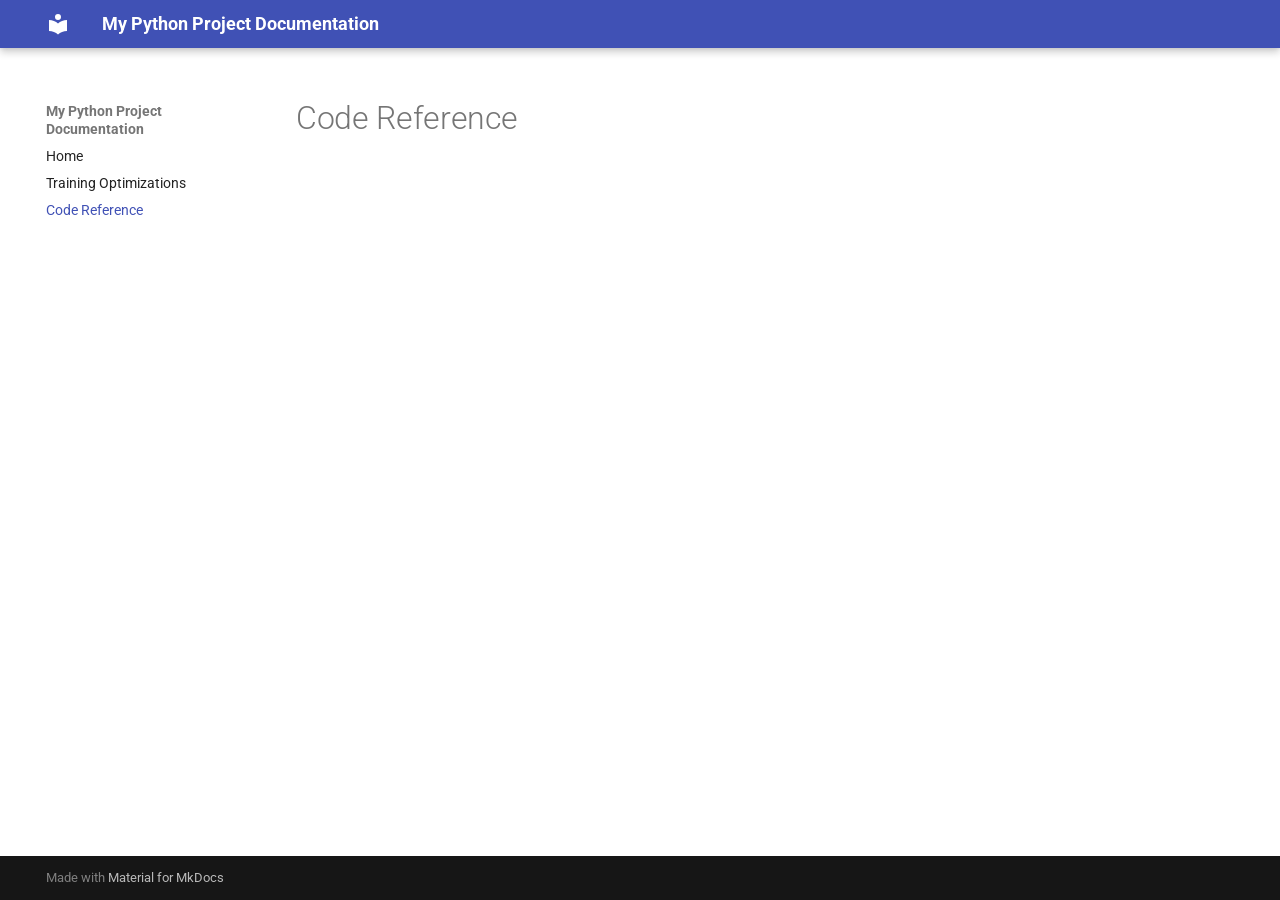
==== commit 6073e3fa: "Deployed ab4b27a with MkDocs version: 1.6.1" ====
--- a/reference/index.html
+++ b/reference/index.html
@@ -9,7 +9,7 @@
       
       
       
-        <link rel="prev" href="..">
+        <link rel="prev" href="../TRAINING_OPTIMIZATIONS/">
       
       
       
@@ -175,6 +175,33 @@
       
   
   
+  
+  
+    <li class="md-nav__item">
+      <a href="../TRAINING_OPTIMIZATIONS/" class="md-nav__link">
+        
+  
+  
+  <span class="md-ellipsis">
+    
+  
+    Training Optimizations
+  
+
+    
+  </span>
+  
+  
+
+      </a>
+    </li>
+  
+
+    
+      
+      
+  
+  
     
   
   
